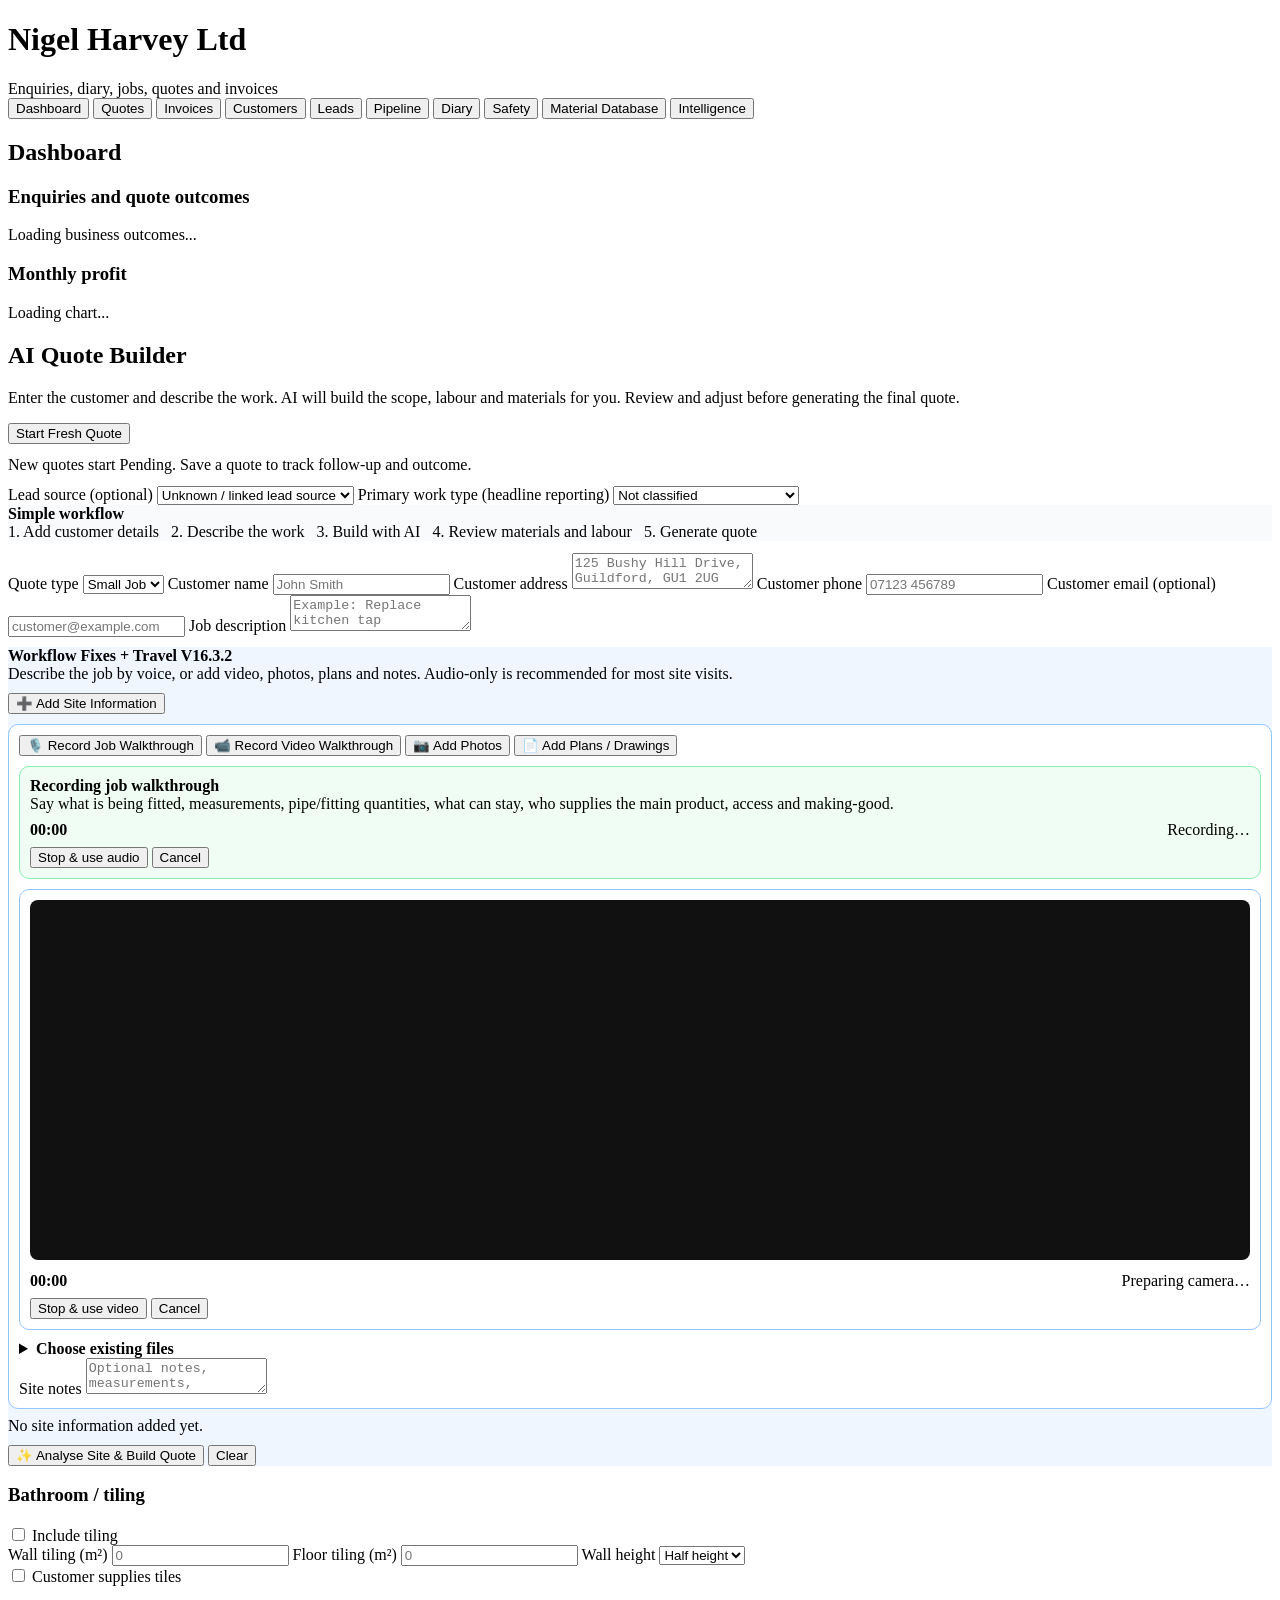
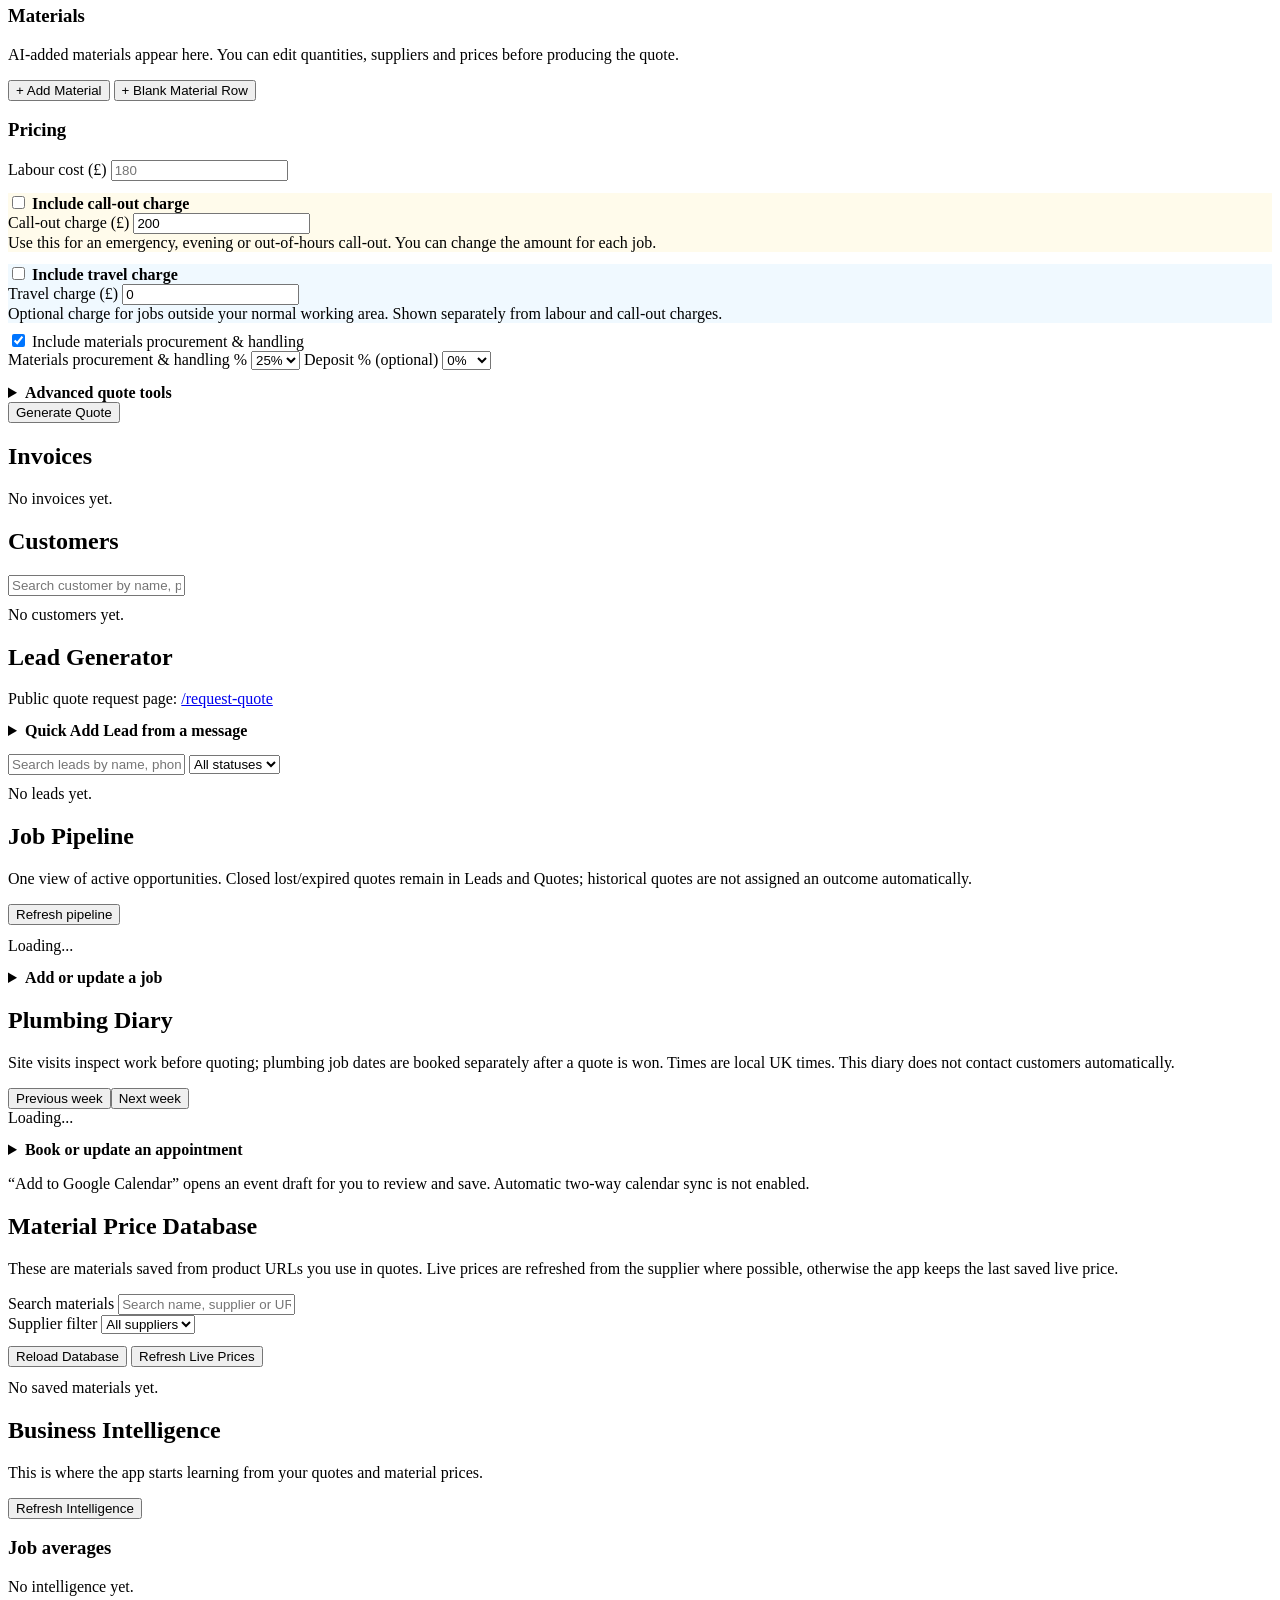
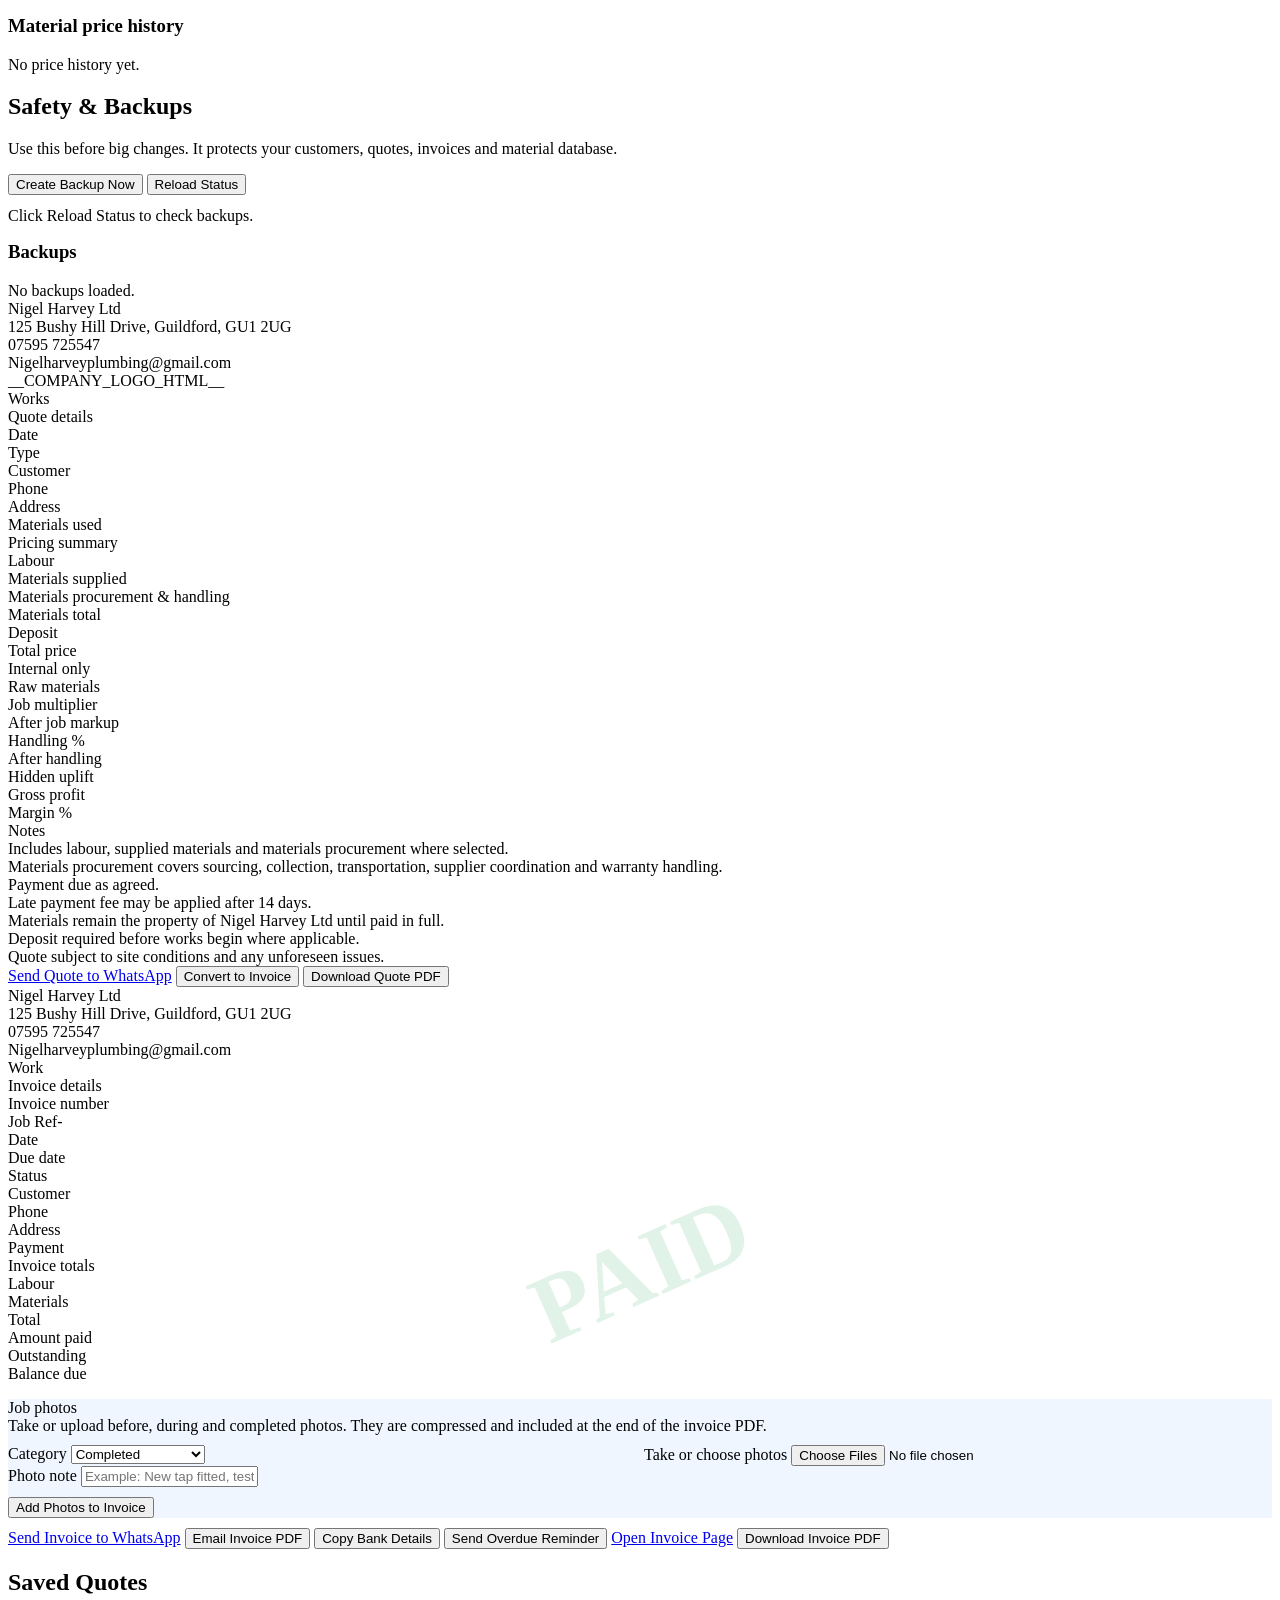
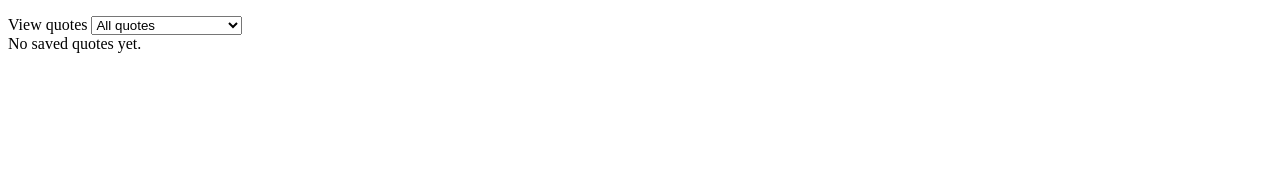
==== templates/app.html @ 0230471d "Review site-survey material matches before applying quotes" ====
<!doctype html>
<html>
<head>
<meta charset="UTF-8">
<meta name="viewport" content="width=device-width, initial-scale=1">
<title>Nigel Harvey Ltd Business App</title>
<style>__APP_CSS__</style>
</head>
<body>
<div class="wrap">

  <div id="appNotice" class="notice" style="display:none;"></div>

  <div class="card">
    <h1>Nigel Harvey Ltd</h1>
    <div class="sub">Enquiries, diary, jobs, quotes and invoices</div>
    <div id="appNotice" class="notice success"></div>

    <div class="tabs no-print">
      <button class="btn-light" onclick="showTab('dashboardTab')">Dashboard</button>
      <button class="btn-light" onclick="showTab('quotesTab')">Quotes</button>
      <button class="btn-light" onclick="showTab('invoicesTab')">Invoices</button>
      <button class="btn-light" onclick="showTab('customersTab')">Customers</button>
      <button class="btn-light" onclick="showTab('leadsTab')">Leads</button>
      <button class="btn-light" onclick="showTab('pipelineTab')">Pipeline</button>
      <button class="btn-light" onclick="showTab('diaryTab')">Diary</button>
      <button class="btn-light" onclick="showTab('safetyTab')">Safety</button>
      <button class="btn-light" onclick="showTab('materialsDbTab')">Material Database</button>
      <button class="btn-light" onclick="showTab('intelligenceTab')">Intelligence</button>
    </div>

    <div id="dashboardTab" class="tab-panel active">
      <h2>Dashboard</h2>
      <div class="small" id="dashboardMonth"></div>
      <div id="dashboardGrid" class="dashboard-grid"></div>
      <h3>Enquiries and quote outcomes</h3>
      <div id="businessReport" class="quote-box small">Loading business outcomes...</div>
      <h3>Monthly profit</h3>
      <div id="profitChart" class="quote-box small">Loading chart...</div>
      <div id="dashboardSummary" class="dashboard-summary"></div>
    </div>

    <div id="quotesTab" class="tab-panel">
      <h2>AI Quote Builder</h2>
      <p class="small">Enter the customer and describe the work. AI will build the scope, labour and materials for you. Review and adjust before generating the final quote.</p>
      <div id="editingStatus" class="status-bar hidden"></div>
      <button type="button" class="btn-light no-print" style="margin-bottom:12px;" onclick="startNewQuote()">Start Fresh Quote</button>
      <div id="quoteWorkflow" class="quote-box small no-print" style="margin-bottom:12px;">New quotes start Pending. Save a quote to track follow-up and outcome.</div>

      <label for="quote_source">Lead source (optional)</label>
      <select id="quote_source">
        <option value="">Unknown / linked lead source</option>
        <option>Google Business Profile</option><option>Google organic search</option>
        <option>Website/direct</option><option>Referral</option><option>Repeat customer</option>
        <option>MyBuilder</option><option>Locally</option><option>Bing</option><option>Yell</option>
        <option>Checkatrade</option><option>TrustATrader</option><option>Other</option>
      </select>
      <label for="quote_work_type">Primary work type (headline reporting)</label>
      <select id="quote_work_type" onchange="b7ChangePrimary('quoteAdditional','quote_work_type')">
        <option value="">Not classified</option>
        <option>Leak / repair</option><option>Tap</option><option>Toilet / cistern</option>
        <option>Shower</option><option>Bathroom plumbing</option><option>Radiator / TRV</option>
        <option>Outside tap</option><option>Pipework</option><option>Power/heating-system flush</option>
        <option>Cylinder / tank</option><option>Other</option>
      </select>
      <div id="quoteAdditional"></div>

      <div class="quote-box small no-print" style="margin-bottom:12px;background:#f8fafc;">
        <strong>Simple workflow</strong><br>
        <span class="small">1. Add customer details &nbsp; 2. Describe the work &nbsp; 3. Build with AI &nbsp; 4. Review materials and labour &nbsp; 5. Generate quote</span>
      </div>

      <label for="quote_type">Quote type</label>
      <select id="quote_type" onchange="document.addEventListener("click", function(event) {
  const panel = document.getElementById("invoiceEditPanel");
  if (panel && event.target === panel) cancelInvoiceEdit();
});

document.addEventListener("keydown", function(event) {
  if (event.key === "Escape") {
    const panel = document.getElementById("invoiceEditPanel");
    if (panel && !panel.classList.contains("hidden")) cancelInvoiceEdit();
  }
});

toggleBathroomFields(); updateLabourSuggestion(); scheduleQuoteLearning(); scheduleLabourIntelligence();">
        <option value="small">Small Job</option>
        <option value="bathroom">Bathroom</option>
        <option value="heating">Heating</option>
      </select>

      <label for="customer_name">Customer name</label>
      <input id="customer_name" placeholder="John Smith">

      <label for="customer_address">Customer address</label>
      <textarea id="customer_address" placeholder="125 Bushy Hill Drive, Guildford, GU1 2UG"></textarea>

      <label for="customer_phone">Customer phone</label>
      <input id="customer_phone" placeholder="07123 456789">
      <label for="customer_email">Customer email (optional)</label>
      <input id="customer_email" type="email" placeholder="customer@example.com">

      <label for="job">Job description</label>
      <textarea id="job" placeholder="Example: Replace kitchen tap" oninput="updateLabourSuggestion(); scheduleQuoteLearning(); scheduleLabourIntelligence(); updateForgottenItemWarnings()"></textarea>

      <div class="quote-box small no-print" style="margin-top:10px;border-color:#2563eb;background:#eff6ff;">
        <strong>Workflow Fixes + Travel V16.3.2</strong><br>
        <span class="small">Describe the job by voice, or add video, photos, plans and notes. Audio-only is recommended for most site visits.</span>

        <div class="history-actions" style="grid-template-columns:1fr;margin-top:10px;">
          <button type="button" class="btn-green" onclick="toggleSiteInformationPanel()">➕ Add Site Information</button>
        </div>

        <div id="siteInformationPanel" class="hidden" style="margin-top:10px;padding:10px;border:1px solid #93c5fd;border-radius:10px;background:white;">
          <div class="history-actions" style="grid-template-columns:1fr 1fr;gap:8px;">
            <button type="button" id="recordSiteAudioButton" class="btn-green" onclick="startSiteAudioRecording()">🎙️ Record Job Walkthrough</button>
            <button type="button" id="recordSiteVideoButton" class="btn-light" onclick="startSiteVideoRecording()">📹 Record Video Walkthrough</button>
            <button type="button" class="btn-light" onclick="takeSitePhoto()">📷 Add Photos</button>
            <button type="button" class="btn-light" onclick="document.getElementById('sitePlans')?.click()">📄 Add Plans / Drawings</button>
          </div>

          <div id="siteAudioRecorder" class="hidden" style="margin-top:10px;padding:10px;border:1px solid #86efac;border-radius:10px;background:#f0fdf4;">
            <strong>Recording job walkthrough</strong><br>
            <span class="small">Say what is being fitted, measurements, pipe/fitting quantities, what can stay, who supplies the main product, access and making-good.</span>
            <div style="display:flex;justify-content:space-between;align-items:center;margin-top:8px;">
              <strong id="siteAudioTimer">00:00</strong>
              <span id="siteAudioSize" class="small">Recording…</span>
            </div>
            <div class="history-actions" style="grid-template-columns:1fr 1fr;gap:8px;margin-top:8px;">
              <button type="button" class="btn-red" onclick="stopSiteAudioRecording()">Stop & use audio</button>
              <button type="button" class="btn-light" onclick="cancelSiteAudioRecording()">Cancel</button>
            </div>
          </div>

          <div id="siteVideoRecorder" class="hidden" style="margin-top:10px;padding:10px;border:1px solid #93c5fd;border-radius:10px;background:white;">
            <video id="siteVideoPreview" autoplay muted playsinline style="width:100%;max-height:360px;border-radius:8px;background:#111;"></video>
            <div style="display:flex;justify-content:space-between;align-items:center;margin-top:8px;">
              <strong id="siteVideoTimer">00:00</strong>
              <span id="siteVideoSize" class="small">Preparing camera…</span>
            </div>
            <div class="history-actions" style="grid-template-columns:1fr 1fr;gap:8px;margin-top:8px;">
              <button type="button" class="btn-red" onclick="stopSiteVideoRecording()">Stop & use video</button>
              <button type="button" class="btn-light" onclick="cancelSiteVideoRecording()">Cancel</button>
            </div>
          </div>

          <input id="siteCameraPhoto" type="file" accept="image/*" capture="environment" multiple hidden>
          <input id="siteCameraVideoFallback" type="file" accept="video/*" capture="environment" hidden>
          <input id="siteAudioFallback" type="file" accept="audio/*" capture hidden>
          <input id="sitePlans" type="file" accept="image/*,application/pdf" multiple hidden>

          <details style="margin-top:10px;">
            <summary><strong>Choose existing files</strong></summary>
            <label for="siteSurveyPhotos" style="margin-top:8px;">Existing photos</label>
            <input id="siteSurveyPhotos" type="file" accept="image/*" multiple>
            <label for="siteSurveyVideo" style="margin-top:8px;">Existing video</label>
            <input id="siteSurveyVideo" type="file" accept="video/*">
            <label for="siteSurveyAudio" style="margin-top:8px;">Existing audio</label>
            <input id="siteSurveyAudio" type="file" accept="audio/*">
          </details>

          <label for="siteVisitNotes" style="margin-top:10px;">Site notes</label>
          <textarea id="siteVisitNotes" placeholder="Optional notes, measurements, customer choices or anything not said in the recording."></textarea>
        </div>

        <div id="siteCaptureSummary" class="small" style="margin-top:8px;">No site information added yet.</div>

        <div class="history-actions" style="grid-template-columns:2fr 1fr;gap:8px;margin-top:10px;">
          <button type="button" id="aiQuoteButton" class="btn-green" onclick="analyseAndBuildQuote()">✨ Analyse Site & Build Quote</button>
          <button type="button" class="btn-light" onclick="clearSiteSurvey()">Clear</button>
        </div>
        <div id="siteSurveyStatus" class="small" style="margin-top:8px;"></div>
        <div id="siteSurveyResult" style="margin-top:8px;"></div>
        <div id="aiQuoteStatus" class="small" style="margin-top:8px;"></div>
        <div id="aiQuoteResult" style="margin-top:8px;"></div>
      </div>


      <div id="bathroomFields" class="hidden">
        <h3>Bathroom / tiling</h3>

        <div class="check-row">
          <input type="checkbox" id="tiling">
          <span>Include tiling</span>
        </div>

        <label for="wall_tiling_m2">Wall tiling (m²)</label>
        <input id="wall_tiling_m2" type="number" step="0.1" placeholder="0">

        <label for="floor_tiling_m2">Floor tiling (m²)</label>
        <input id="floor_tiling_m2" type="number" step="0.1" placeholder="0">

        <label for="wall_height">Wall height</label>
        <select id="wall_height">
          <option value="half">Half height</option>
          <option value="full">Full height</option>
        </select>

        <div class="check-row">
          <input type="checkbox" id="customer_supplies_tiles">
          <span>Customer supplies tiles</span>
        </div>
      </div>

      <h3>Materials</h3>
      <p class="small">AI-added materials appear here. You can edit quantities, suppliers and prices before producing the quote.</p>
      <div id="materials"></div>

      <div class="history-actions no-print" style="grid-template-columns:1fr 1fr;gap:8px;margin-top:8px;">
        <button type="button" class="btn-light" onclick="toggleManualMaterialSearch()">+ Add Material</button>
        <button type="button" class="btn-light" onclick="addMaterial()">+ Blank Material Row</button>
      </div>

      <div id="manualMaterialSearchPanel" class="quote-box small no-print" style="margin-top:8px;display:none;">
        <strong>Find a material</strong><br>
        <span class="small">Search saved materials, then use Update price on a material row to look for a current merchant match. Smart quantities remain active.</span>
        <input id="materialSearch" placeholder="e.g. 15mm elbow, basin waste, kitchen tap" oninput="searchMaterials()" style="margin-top:8px;">
        <div id="searchResults" class="search-results hidden"></div>
      </div>

      <h3>Pricing</h3>
      <label for="labour">Labour cost (£)</label>
      <input id="labour" type="number" step="0.01" placeholder="180" oninput="scheduleLabourIntelligence()">

      <div class="quote-box" style="margin-top:12px;border-color:#f59e0b;background:#fffbeb;">
        <div class="check-row" style="margin-top:0;">
          <input type="checkbox" id="include_callout_charge">
          <span><strong>Include call-out charge</strong></span>
        </div>
        <label for="callout_charge">Call-out charge (£)</label>
        <input id="callout_charge" type="number" step="0.01" min="0" value="200" placeholder="200">
        <div class="small">Use this for an emergency, evening or out-of-hours call-out. You can change the amount for each job.</div>
      </div>

      <div class="quote-box" style="margin-top:12px;border-color:#0ea5e9;background:#f0f9ff;">
        <div class="check-row" style="margin-top:0;">
          <input type="checkbox" id="include_travel_charge">
          <span><strong>Include travel charge</strong></span>
        </div>
        <label for="travel_charge">Travel charge (£)</label>
        <input id="travel_charge" type="number" step="0.01" min="0" value="0" placeholder="0">
        <div class="small">Optional charge for jobs outside your normal working area. Shown separately from labour and call-out charges.</div>
      </div>

      <div class="small" id="labourSuggestion" style="margin-top:8px;"></div>
      <div id="learningInsights" class="quote-box small" style="margin-top:10px; display:none;"></div>
      <div id="labourIntelligence" class="quote-box small" style="margin-top:10px; display:none;"></div>
      <div id="forgottenItemWarnings" class="quote-box small" style="margin-top:10px; display:none; border-color:#f59e0b; background:#fffbeb;"></div>

      <div class="check-row">
        <input type="checkbox" id="include_materials_handling" checked>
        <span>Include materials procurement & handling</span>
      </div>

      <label for="materials_handling_percent">Materials procurement & handling %</label>
      <select id="materials_handling_percent">
        <option value="20">20%</option>
        <option value="25" selected>25%</option>
        <option value="30">30%</option>
      </select>

      <label for="deposit_percent">Deposit % (optional)</label>
      <select id="deposit_percent">
        <option value="0" selected>0%</option>
        <option value="10">10%</option>
        <option value="25">25%</option>
        <option value="50">50%</option>
      </select>

      <details class="quote-box small no-print" style="margin-top:14px;">
        <summary style="cursor:pointer;font-weight:700;">Advanced quote tools</summary>
        <p class="small" style="margin-top:8px;">Templates, favourites and the master material library are still available when you need to manually override or maintain the AI-generated quote.</p>

        <div class="check-row">
          <input type="checkbox" id="internal_mode">
          <span>Internal mode</span>
        </div>

        <h3>Saved templates</h3>
        <div class="quote-box small">
          <label for="templateSearch">Search job template</label>
          <input id="templateSearch" placeholder="e.g. outside tap, leak, bath taps, fridge feed" oninput="renderTemplateSearch()">
          <div id="templateSearchResults" class="search-results hidden"></div>
          <div class="history-actions" style="grid-template-columns:1fr 1fr;gap:8px;margin-top:10px;">
            <button type="button" class="btn-light" onclick="clearQuoteMaterials()">Clear Materials</button>
            <button type="button" class="btn-light" onclick="duplicateLastMaterial()">Duplicate Last Material</button>
          </div>
        </div>

        <div id="templateButtons" class="templates"></div>

        <h3>Favourite materials</h3>
        <div id="favouriteButtons" class="favourites"></div>

        <h3>Master material library</h3>
        <div class="quote-box small" style="margin-top:10px;">
          <strong>Supplier Preference Engine</strong><br>
          <span class="small">Learns your most-used supplier per material from quote history.</span>
          <div class="history-actions" style="grid-template-columns:1fr;margin-top:8px;">
            <button type="button" class="btn-light" onclick="loadSupplierPreferencesPanel()">Load supplier preferences</button>
          </div>
          <div id="supplierPreferencesPanel" style="margin-top:8px;"></div>
        </div>
        <div class="quote-box small">
          <p class="small">Core plumbing fittings grouped by proper material names. This remains the material brain used by quote learning and AI matching.</p>
          <div id="masterMaterialSearchBox" style="margin-bottom:10px;">
            <label for="masterMaterialSearch">Search master materials</label>
            <input id="masterMaterialSearch" placeholder="e.g. copper, elbow, valve, waste, pan connector" oninput="renderMasterMaterialSuggestions()">
          </div>
          <div id="master-material-library" style="display:grid;grid-template-columns:repeat(auto-fit,minmax(220px,1fr));gap:10px;"></div>
        </div>
      </details>

      <button type="button" class="no-print" onclick="generateQuote()">Generate Quote</button>
      <div id="error" class="error"></div>
      <div id="notice" class="notice"></div>
    </div>

    <div id="invoicesTab" class="tab-panel">
      <h2>Invoices</h2>
      <div id="invoiceList" class="small">No invoices yet.</div>
    </div>

    <div id="customersTab" class="tab-panel">
      <h2>Customers</h2>
      <input id="customerSearch" placeholder="Search customer by name, phone or address" oninput="loadCustomers()">
      <div id="customerList" class="small" style="margin-top:10px;">No customers yet.</div>
    </div>

    <div id="leadsTab" class="tab-panel">
      <h2>Lead Generator</h2>
      <div class="small">Public quote request page: <a href="/request-quote" target="_blank">/request-quote</a></div>
      <details class="quote-box no-print" style="margin:14px 0;">
        <summary><strong>Quick Add Lead from a message</strong></summary>
        <p class="small">Paste a customer SMS or WhatsApp message. Review every suggested detail before saving; nothing is sent to the customer.</p>
        <textarea id="quickMessage" rows="5" maxlength="10000" placeholder="Paste the customer's message here"></textarea>
        <button type="button" class="btn-blue" onclick="previewQuickLead()">Extract details for review</button>
        <div id="quickPreview" class="hidden" style="margin-top:10px;">
          <div class="small" id="quickHint"></div>
          <label>Name</label><input id="quickName" autocomplete="off">
          <label>Phone</label><input id="quickPhone" type="tel" autocomplete="off">
          <label>Email</label><input id="quickEmail" type="email" autocomplete="off">
          <label>Address / postcode</label><input id="quickAddress" autocomplete="off">
          <label>Job details</label><textarea id="quickDescription" rows="4"></textarea>
          <div class="grid2"><div><label>Lead source</label><select id="quickSource"><option value="">Unknown / confirm later</option><option>Google Business Profile</option><option>Google organic search</option><option>Website/direct</option><option>Referral</option><option>Repeat customer</option><option>MyBuilder</option><option>Locally</option><option>Bing</option><option>Yell</option><option>Checkatrade</option><option>TrustATrader</option><option>Other</option></select></div>
          <div><label>Primary work type</label><select id="quickWork" onchange="b7ChangePrimary('quickAdditional','quickWork')"><option value="">Not classified</option><option>Leak / repair</option><option>Tap</option><option>Toilet / cistern</option><option>Shower</option><option>Bathroom plumbing</option><option>Radiator / TRV</option><option>Outside tap</option><option>Pipework</option><option>Power/heating-system flush</option><option>Cylinder / tank</option><option>Other</option></select></div></div>
          <div id="quickAdditional"></div>
          <p class="small"><strong>Site visit / quote survey (optional).</strong> Book a short visit to inspect the work before preparing a quote. This does not schedule the actual plumbing job. Leave both times blank to save only the enquiry.</p>
          <div class="grid2"><div><label>Visit starts</label><input id="quickVisitStart" type="datetime-local"></div><div><label>Visit ends</label><input id="quickVisitEnd" type="datetime-local"></div></div>
          <label>Visit status</label><select id="quickVisitStatus" onchange="document.getElementById('quickProvisionalFollow').classList.toggle('hidden',this.value!=='provisional')"><option value="confirmed">Confirmed</option><option value="provisional">Pencilled in</option></select>
          <div id="quickProvisionalFollow" class="hidden"><label>Follow up pencilled booking on</label><input id="quickFollowUp" type="date"></div>
          <button type="button" class="btn-blue" id="quickSave" onclick="saveQuickLead()">Confirm and save lead</button>
        </div>
      </details>
      <section id="quickNext" class="quote-box hidden" role="status" aria-live="polite" style="margin:14px 0;"></section>
      <div class="lead-filter-row">
        <input id="leadSearch" placeholder="Search leads by name, phone, email, address or job" oninput="loadLeads()">
        <select id="leadStatusFilter" onchange="loadLeads()">
          <option value="all">All statuses</option>
          <option value="new">New</option>
          <option value="contacted">Contacted</option>
          <option value="quoted">Quoted</option>
          <option value="won">Won</option>
          <option value="lost">Lost</option>
        </select>
      </div>
      <div id="leadList" class="small" style="margin-top:10px;">No leads yet.</div>
    </div>
    <div id="pipelineTab" class="tab-panel">
      <h2>Job Pipeline</h2>
      <p class="small">One view of active opportunities. Closed lost/expired quotes remain in Leads and Quotes; historical quotes are not assigned an outcome automatically.</p>
      <button type="button" class="btn-light" onclick="loadPipeline()">Refresh pipeline</button>
      <div id="pipelineBoard" class="pipeline-grid" style="margin-top:12px;">Loading...</div>
      <details id="jobEditor" class="quote-box" style="margin-top:14px;"><summary><strong>Add or update a job</strong></summary>
        <p class="small">Link an existing lead or quote. A job can exist before a quote.</p>
        <label>Job ID to update (leave blank for new)</label><input id="jobEditId" type="number" min="1">
        <label>Lead ID</label><input id="jobLeadId" type="number" min="1">
        <label>Quote ID (optional)</label><input id="jobQuoteId" type="number" min="1">
        <label>Invoice ID (optional)</label><input id="jobInvoiceId" type="number" min="1">
        <label>Job title</label><input id="jobTitle" maxlength="180">
        <label>Stage</label><select id="jobStatus"><option value="awaiting_schedule">Won / awaiting schedule</option><option value="scheduled">Scheduled</option><option value="in_progress">In progress</option><option value="completed">Completed</option><option value="cancelled">Cancelled</option></select>
        <label>Internal notes</label><textarea id="jobNotes" rows="3"></textarea>
        <button type="button" class="btn-blue" onclick="savePipelineJob()">Save job</button>
      </details>
    </div>
    <div id="diaryTab" class="tab-panel">
      <h2>Plumbing Diary</h2>
      <p class="small">Site visits inspect work before quoting; plumbing job dates are booked separately after a quote is won. Times are local UK times. This diary does not contact customers automatically.</p>
      <div class="row"><button type="button" class="btn-light" onclick="shiftDiary(-7)">Previous week</button><strong id="diaryWeek"></strong><button type="button" class="btn-light" onclick="shiftDiary(7)">Next week</button></div>
      <div id="diaryList" class="history-list">Loading...</div>
      <details id="appointmentEditor" class="quote-box" style="margin-top:14px;"><summary><strong>Book or update an appointment</strong></summary>
        <label>Appointment ID to update (leave blank for new)</label><input id="appointmentEditId" type="number" min="1">
        <label>Lead ID</label><input id="appointmentLeadId" type="number" min="1">
        <label>Linked job ID (required for plumbing job, leave blank for site visit)</label><input id="appointmentJobId" type="number" min="1">
        <div class="grid2"><div><label>Type</label><select id="appointmentKind"><option value="site_visit">Site visit / quote survey</option><option value="job">Plumbing job</option></select></div><div><label>Status</label><select id="appointmentStatus" onchange="document.getElementById('appointmentFollow').classList.toggle('hidden',this.value!=='provisional')"><option value="confirmed">Confirmed</option><option value="provisional">Pencilled in</option><option value="completed">Completed</option><option value="cancelled">Cancelled</option></select></div></div>
        <div class="grid2"><div><label>Start</label><input id="appointmentStart" type="datetime-local"></div><div><label>End</label><input id="appointmentEnd" type="datetime-local"></div></div>
        <div id="appointmentFollow" class="hidden"><label>Follow up provisional booking on</label><input id="appointmentFollowDate" type="date"></div>
        <label>Internal notes</label><textarea id="appointmentNotes" rows="3"></textarea>
        <button type="button" class="btn-blue" onclick="saveDiaryAppointment()">Save appointment</button>
      </details>
      <p class="small">“Add to Google Calendar” opens an event draft for you to review and save. Automatic two-way calendar sync is not enabled.</p>
    </div>
    <div id="materialsDbTab" class="tab-panel">
      <h2>Material Price Database</h2>
      <p class="small">These are materials saved from product URLs you use in quotes. Live prices are refreshed from the supplier where possible, otherwise the app keeps the last saved live price.</p>

      <div class="grid2">
        <div>
          <label for="materialDbSearch">Search materials</label>
          <input id="materialDbSearch" placeholder="Search name, supplier or URL" oninput="renderMaterialDbList()">
        </div>
        <div>
          <label for="materialDbSupplier">Supplier filter</label>
          <select id="materialDbSupplier" onchange="renderMaterialDbList()">
            <option value="">All suppliers</option>
          </select>
        </div>
      </div>

      <div class="history-actions" style="grid-template-columns:1fr 1fr;gap:10px;margin:12px 0;">
        <button type="button" class="btn-primary" onclick="loadMaterialDb()">Reload Database</button>
        <button type="button" class="btn-green" onclick="refreshMaterialDbPrices()">Refresh Live Prices</button>
      </div>

      <div class="small" id="materialDbSummary" style="margin:8px 0;"></div>
      <div id="materialDbList" class="history-list">No saved materials yet.</div>
    </div>

  </div>

    <div id="intelligenceTab" class="tab-panel">
      <h2>Business Intelligence</h2>
      <p class="small">This is where the app starts learning from your quotes and material prices.</p>
      <button type="button" class="btn-primary" onclick="loadIntelligence()">Refresh Intelligence</button>
      <h3>Job averages</h3>
      <div id="jobIntelligenceList" class="small">No intelligence yet.</div>
      <h3>Material price history</h3>
      <div id="materialIntelligenceList" class="small">No price history yet.</div>
    </div>


    <div id="safetyTab" class="tab-panel">
      <h2>Safety & Backups</h2>
      <p class="small">Use this before big changes. It protects your customers, quotes, invoices and material database.</p>

      <div class="history-actions" style="grid-template-columns:1fr 1fr;gap:10px;margin-bottom:12px;">
        <button type="button" class="btn-primary" onclick="createBackupNow()">Create Backup Now</button>
        <button type="button" class="btn-light" onclick="loadSafety()">Reload Status</button>
      </div>

      <div id="safetyStatus" class="quote-box small" style="margin-top:12px;">Click Reload Status to check backups.</div>
      <h3 style="margin-top:16px;">Backups</h3>
      <div id="backupList" class="history-list small" style="margin-top:12px;">No backups loaded.</div>
    </div>

  <div id="resultCard" class="card result quote-sheet">
    <div class="quote-header print-head">
      <div><div class="quote-company">Nigel Harvey Ltd</div>
      <div class="quote-meta">
        125 Bushy Hill Drive, Guildford, GU1 2UG<br>
        07595 725547<br>
        Nigelharveyplumbing@gmail.com
      </div>
      <div class="logo-box">__COMPANY_LOGO_HTML__</div>
    </div>
    </div>

    <div class="doc-grid-two">
      <div class="doc-panel">
        <div class="doc-panel-title">Works</div>
        <div id="r_job" class="doc-work-text"></div>
      </div>
      <div class="doc-panel doc-summary">
        <div class="doc-panel-title">Quote details</div>
        <div class="row"><span class="muted">Date</span><span id="r_date"></span></div>
        <div class="row"><span class="muted">Type</span><span id="r_type"></span></div>
        <div class="row"><span class="muted">Customer</span><span id="r_customer"></span></div>
        <div class="row"><span class="muted">Phone</span><span id="r_phone"></span></div>
        <div class="row"><span class="muted">Address</span><span id="r_address"></span></div>
      </div>
    </div>

    <div class="doc-grid-bottom">
      <div class="doc-panel">
        <div class="doc-panel-title">Materials used</div>
        <div id="r_material_lines" class="material-lines"></div>
      </div>
      <div class="doc-panel doc-summary">
        <div class="doc-panel-title">Pricing summary</div>
        <div class="row"><span class="muted">Labour</span><span id="r_labour"></span></div>
        <div class="row" id="r_callout_row" style="display:none;"><span class="muted">Call-out charge</span><span id="r_callout"></span></div>
        <div class="row" id="r_travel_row" style="display:none;"><span class="muted">Travel charge</span><span id="r_travel"></span></div>
        <div class="row"><span class="muted">Materials supplied</span><span id="r_materials_base"></span></div>
        <div class="row" id="r_procurement_row"><span class="muted">Materials procurement &amp; handling <span id="r_procurement_percent"></span></span><span id="r_procurement_amount"></span></div>
        <div class="row"><span class="muted">Materials total</span><span id="r_materials"></span></div>
        <div class="row"><span class="muted">Deposit</span><span id="r_deposit"></span></div>
        <div class="doc-total-box">
          <div class="muted">Total price</div>
          <div class="quote-total" id="r_total"></div>
        </div>
      </div>
    </div>

    <div id="internalBox" class="quote-box internal-box hidden">
      <div class="quote-section-title" style="margin-top:0;">Internal only</div>
      <div class="row"><span class="muted">Raw materials</span><span id="r_internal_raw"></span></div>
      <div class="row"><span class="muted">Job multiplier</span><span id="r_internal_job_multiplier"></span></div>
      <div class="row"><span class="muted">After job markup</span><span id="r_internal_after_job"></span></div>
      <div class="row"><span class="muted">Handling %</span><span id="r_internal_handling_percent"></span></div>
      <div class="row"><span class="muted">After handling</span><span id="r_internal_after_handling"></span></div>
      <div class="row"><span class="muted">Hidden uplift</span><span id="r_internal_hidden_uplift"></span></div>
      <div class="row"><span class="muted">Gross profit</span><span id="r_internal_profit"></span></div>
      <div class="row"><span class="muted">Margin %</span><span id="r_internal_margin"></span></div>
    </div>

    <div class="doc-panel doc-notes">
      <div class="doc-panel-title">Notes</div>
      <div class="doc-notes-content">
        Includes labour, supplied materials and materials procurement where selected.<br>
        Materials procurement covers sourcing, collection, transportation, supplier coordination and warranty handling.<br>
        Payment due as agreed.<br>
        Late payment fee may be applied after 14 days.<br>
        Materials remain the property of Nigel Harvey Ltd until paid in full.<br>
        Deposit required before works begin where applicable.<br>
        Quote subject to site conditions and any unforeseen issues.
      </div>
    </div>

    <div class="actions no-print">
      <a id="whatsappBtn" class="btn-link btn-secondary" href="#" target="_blank">Send Quote to WhatsApp</a>
      <button class="btn-blue" onclick="convertCurrentQuoteToInvoice()">Convert to Invoice</button>
      <button class="btn-light" type="button" onclick="downloadCurrentQuotePdf()">Download Quote PDF</button>
    </div>
  </div>

  <div id="invoiceCard" class="card result invoice-sheet" style="position:relative;">
    <div id="invoicePaidWatermark" class="hidden" style="position:absolute;inset:0;display:flex;align-items:center;justify-content:center;font-size:96px;font-weight:900;color:rgba(22,163,74,.13);transform:rotate(-24deg);pointer-events:none;z-index:2;">PAID</div>
    <div class="quote-header print-head">
      <div><div class="quote-company">Nigel Harvey Ltd</div>
      <div class="quote-meta">
        125 Bushy Hill Drive, Guildford, GU1 2UG<br>
        07595 725547<br>
        Nigelharveyplumbing@gmail.com
      </div>
    </div>
    </div>

    <div class="doc-grid-two">
      <div class="doc-panel">
        <div class="doc-panel-title">Work</div>
        <div id="i_job" class="doc-work-text"></div>
      </div>
      <div class="doc-panel doc-summary">
        <div class="doc-panel-title">Invoice details</div>
        <div class="row"><span class="muted">Invoice number</span><span id="i_number"></span></div>
        <div class="row"><span class="muted">Job Ref</span><span id="i_job_reference">-</span></div>
        <div class="row"><span class="muted">Date</span><span id="i_date"></span></div>
        <div class="row"><span class="muted">Due date</span><span id="i_due_date"></span></div>
        <div class="row"><span class="muted">Status</span><span id="i_status"></span></div>
        <div class="row"><span class="muted">Customer</span><span id="i_customer"></span></div>
        <div class="row"><span class="muted">Phone</span><span id="i_phone"></span></div>
        <div class="row"><span class="muted">Address</span><span id="i_address"></span></div>
      </div>
    </div>

    <div class="doc-grid-bottom">
      <div class="doc-panel">
        <div class="doc-panel-title">Payment</div>
        <div id="i_payment_link_box"></div>
      </div>
      <div class="doc-panel doc-summary">
        <div class="doc-panel-title">Invoice totals</div>
        <div class="row"><span class="muted">Labour</span><span id="i_labour"></span></div>
        <div class="row" id="i_callout_row" style="display:none;"><span class="muted">Call-out charge</span><span id="i_callout"></span></div>
        <div class="row" id="i_travel_row" style="display:none;"><span class="muted">Travel charge</span><span id="i_travel"></span></div>
        <div class="row"><span class="muted">Materials</span><span id="i_materials"></span></div>
        <div class="row"><span class="muted">Total</span><span id="i_total"></span></div>
        <div class="row"><span class="muted">Amount paid</span><span id="i_paid"></span></div>
        <div class="row"><span class="muted">Outstanding</span><span id="i_balance"></span></div>
        <div class="doc-total-box">
          <div class="muted">Balance due</div>
          <div class="quote-total" id="i_balance_big"></div>
        </div>
      </div>
    </div>

    <div id="invoiceEditPanel" class="hidden no-print"
      style="display:none;position:fixed;inset:0;z-index:9999;background:rgba(0,0,0,.55);padding:18px;overflow:auto;">
      <div style="max-width:760px;margin:24px auto;background:#fff;border-radius:16px;padding:20px;box-shadow:0 20px 60px rgba(0,0,0,.3);">
      <div class="quote-section-title" style="margin-top:0;">Edit invoice</div>
      <label for="edit_invoice_customer_name">Customer name</label>
      <input id="edit_invoice_customer_name" placeholder="Customer name">
      <label for="edit_invoice_customer_address">Customer address</label>
      <textarea id="edit_invoice_customer_address" placeholder="Customer address"></textarea>
      <label for="edit_invoice_customer_phone">Customer phone</label>
      <input id="edit_invoice_customer_phone" placeholder="Customer phone">
      <label for="edit_invoice_job">Job</label>
      <textarea id="edit_invoice_job" placeholder="Job details"></textarea>
      <div style="margin:14px 0;padding:14px;border:2px solid #2563eb;border-radius:12px;background:#eff6ff;">
        <label for="edit_invoice_job_reference" style="margin-top:0;font-size:18px;">Job Ref</label>
        <input id="edit_invoice_job_reference"
               placeholder="Type the company's job reference"
               style="font-size:18px;font-weight:700;background:white;">
        <div class="small" style="margin-top:6px;">This is the reference supplied by the company for the job you are invoicing.</div>
      </div>
      <label for="edit_invoice_labour">Labour (£)</label>
      <input id="edit_invoice_labour" type="number" step="0.01" placeholder="0">
      <label for="edit_invoice_callout_charge">Call-out charge (£)</label>
      <input id="edit_invoice_callout_charge" type="number" step="0.01" min="0" placeholder="0">
      <label for="edit_invoice_travel_charge">Travel charge (£)</label>
      <input id="edit_invoice_travel_charge" type="number" step="0.01" min="0" placeholder="0">
      <label for="edit_invoice_materials">Materials (£)</label>
      <input id="edit_invoice_materials" type="number" step="0.01" placeholder="0">
      <label for="edit_invoice_due_date">Due date</label>
      <input id="edit_invoice_due_date" placeholder="dd/mm/yyyy">
      <label for="edit_invoice_payment_link">Payment link</label>
      <input id="edit_invoice_payment_link" placeholder="https://...">
      <label for="edit_invoice_amount_paid">Amount paid (£)</label>
      <input id="edit_invoice_amount_paid" type="number" step="0.01" placeholder="0">
      <label for="edit_invoice_reminder_email">Reminder email</label>
      <input id="edit_invoice_reminder_email" type="email" placeholder="accounts@customer.co.uk">
      <div class="check-row">
        <input id="edit_invoice_reminders_enabled" type="checkbox">
        <span>Enable optional overdue email reminders</span>
      </div>
      <div class="history-actions" style="grid-template-columns:1fr 1fr; margin-top:12px;">
        <button type="button" class="btn-blue" onclick="saveInvoiceEdit()">Save Invoice Changes</button>
        <button type="button" class="btn-light" onclick="cancelInvoiceEdit()">Cancel</button>
      </div>
      </div>
    </div>

    <div class="quote-box no-print" style="margin-top:16px;border-color:#2563eb;background:#eff6ff;">
      <div class="quote-section-title" style="margin-top:0;">Job photos</div>
      <span class="small">Take or upload before, during and completed photos. They are compressed and included at the end of the invoice PDF.</span>
      <div style="display:grid;grid-template-columns:1fr 1fr;gap:8px;margin-top:10px;">
        <div>
          <label for="invoicePhotoCategory">Category</label>
          <select id="invoicePhotoCategory">
            <option value="before">Before</option>
            <option value="during">During</option>
            <option value="after" selected>Completed</option>
            <option value="hidden_pipework">Hidden pipework</option>
            <option value="damage">Damage found</option>
            <option value="parts_replaced">Parts replaced</option>
            <option value="compliance">Compliance</option>
            <option value="customer_supplied">Customer supplied</option>
            <option value="other">Other</option>
          </select>
        </div>
        <div>
          <label for="invoicePhotoFiles">Take or choose photos</label>
          <input id="invoicePhotoFiles" type="file" accept="image/*" capture="environment" multiple>
        </div>
      </div>
      <label for="invoicePhotoCaption">Photo note</label>
      <input id="invoicePhotoCaption" placeholder="Example: New tap fitted, tested and left leak-free.">
      <div class="history-actions" style="grid-template-columns:1fr;margin-top:10px;">
        <button type="button" class="btn-blue" onclick="uploadInvoicePhotos()">Add Photos to Invoice</button>
      </div>
      <div id="invoicePhotoUploadStatus" class="small" style="margin-top:8px;"></div>
      <div id="invoicePhotoGallery" style="margin-top:10px;"></div>
    </div>

    <div class="actions no-print">
      <a id="invoiceWhatsappBtn" class="btn-link btn-secondary" href="#" target="_blank">Send Invoice to WhatsApp</a>
      <button id="invoiceEmailBtn" class="btn-blue" type="button" onclick="sendInvoiceEmail()">Email Invoice PDF</button>
      <button class="btn-light" type="button" onclick="copyInvoiceBankDetails()">Copy Bank Details</button>
      <button class="btn-light" type="button" onclick="sendCurrentOverdueReminder()">Send Overdue Reminder</button>
      <a id="invoiceOpenBtn" class="btn-link btn-light" href="#" target="_blank">Open Invoice Page</a>
      <button class="btn-light" type="button" onclick="downloadCurrentInvoicePdf()">Download Invoice PDF</button>
    </div>
  </div>

  <div class="card no-print">
    <h2>Saved Quotes</h2>
    <label for="quoteStatusFilter">View quotes</label>
    <select id="quoteStatusFilter" onchange="loadHistory()"><option value="all">All quotes</option><option value="pending">Pending</option><option value="due">Follow-up due</option><option value="won">Won</option><option value="lost">Lost</option><option value="expired">Expired</option><option value="unclassified">Historical unclassified</option></select>
    <div id="historyList" class="small">No saved quotes yet.</div>
  </div>

</div>

<script>const APP_PAYMENT_CONFIG = __APP_PAYMENT_CONFIG__;
__MATERIAL_SELECTION_JS__
__APP_JS__
__PIPELINE_JS__</script>
</body>
</html>
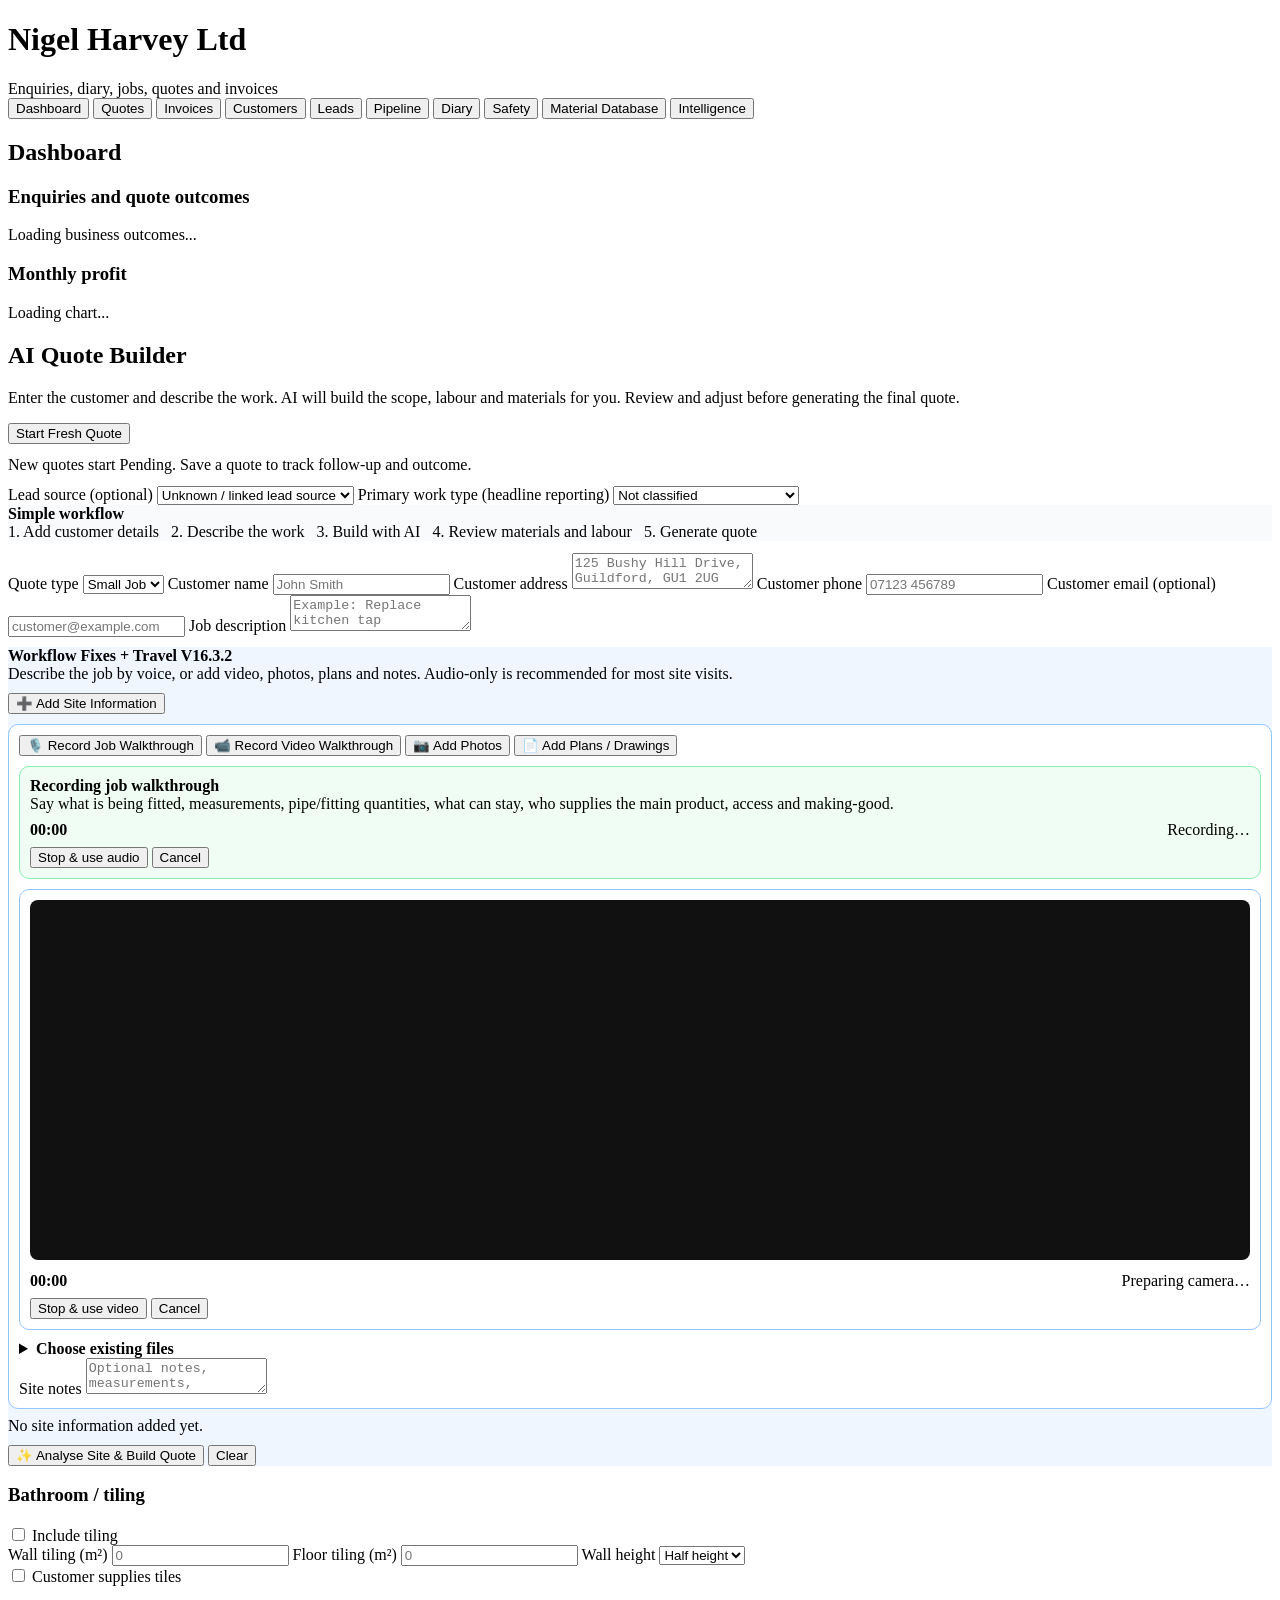
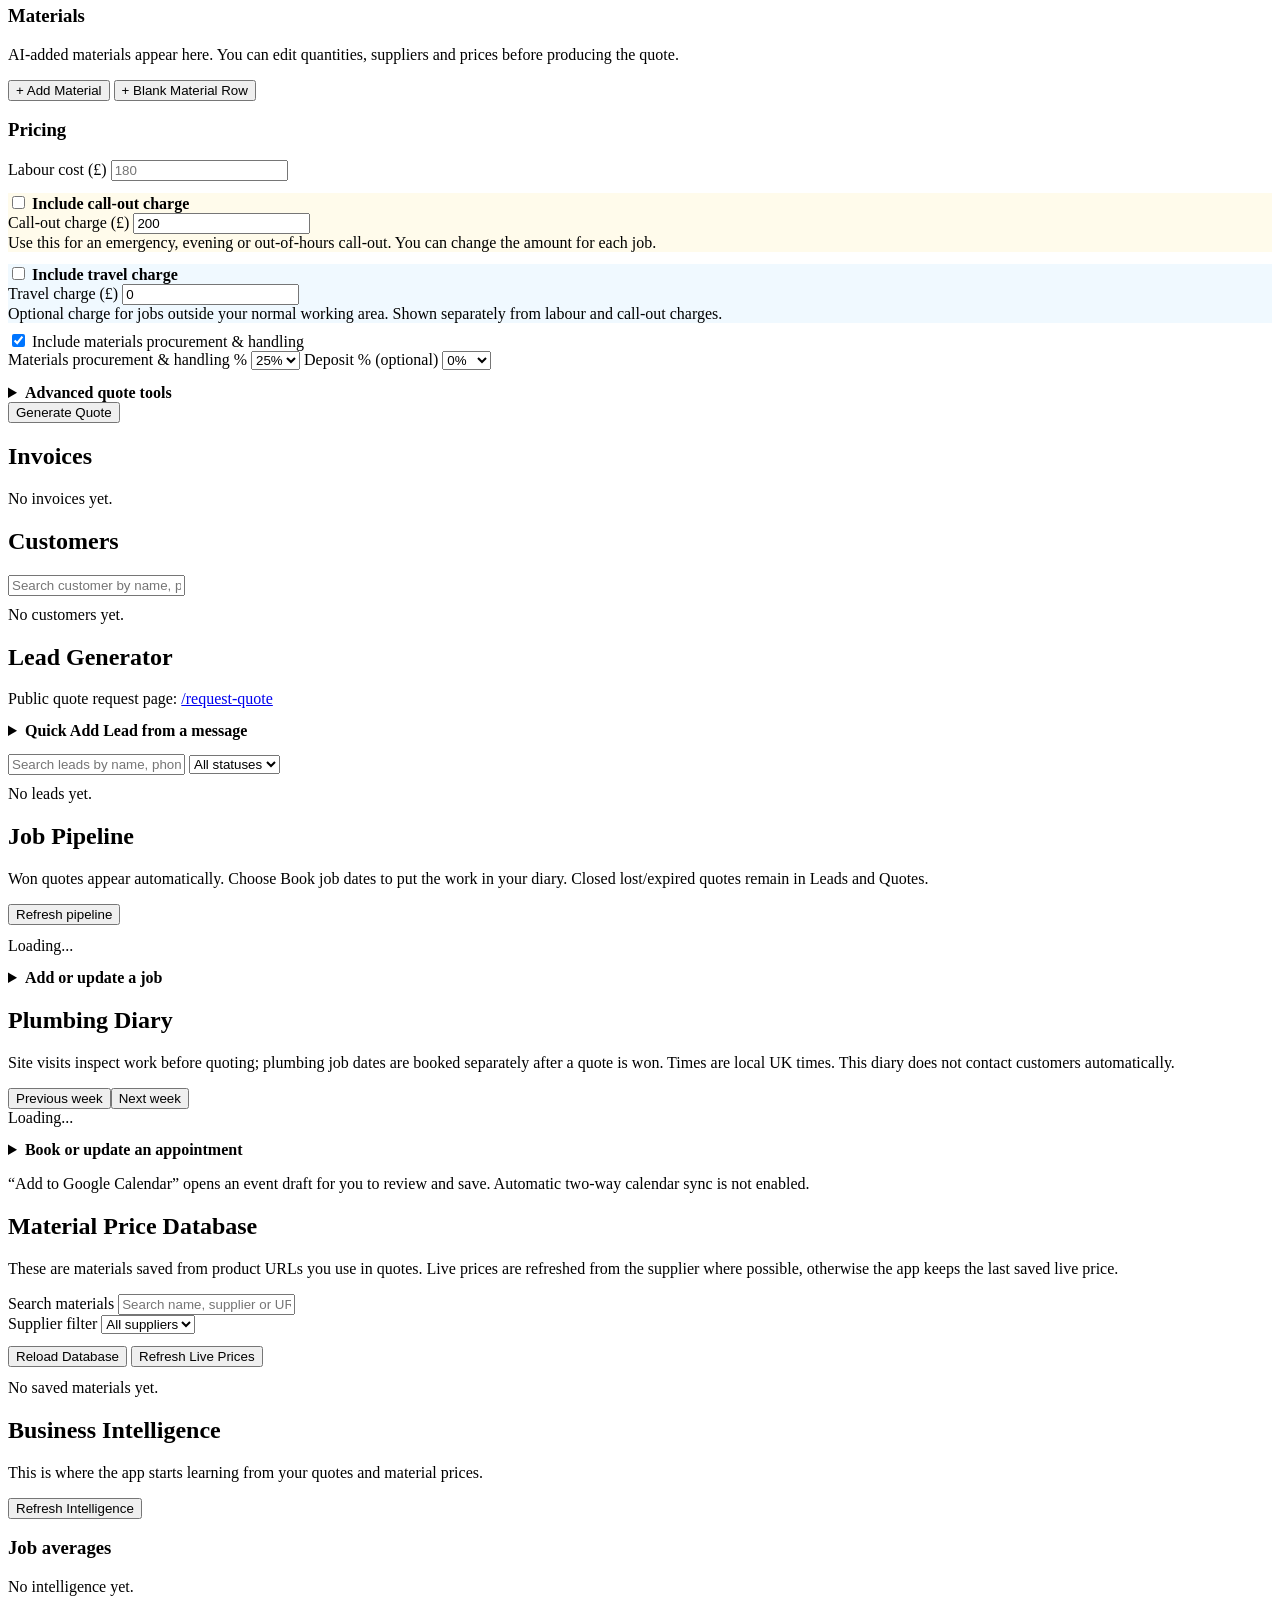
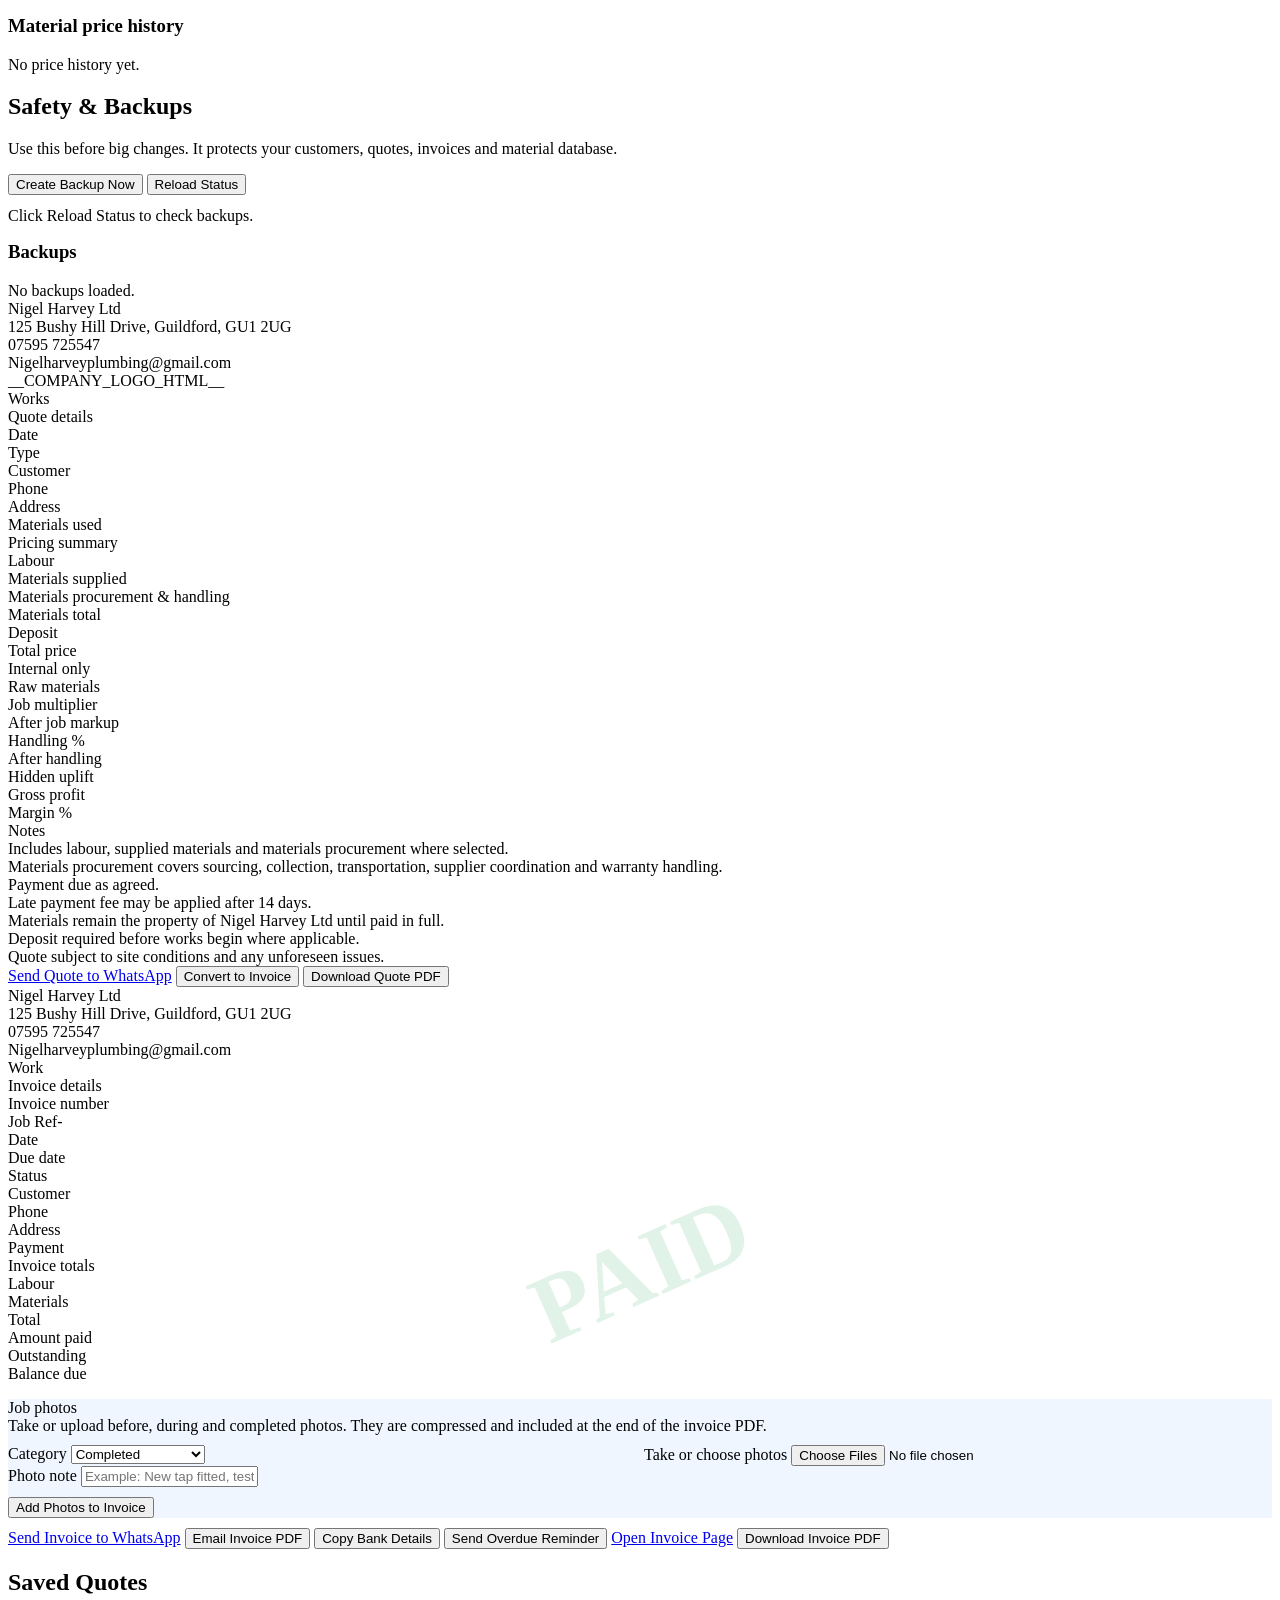
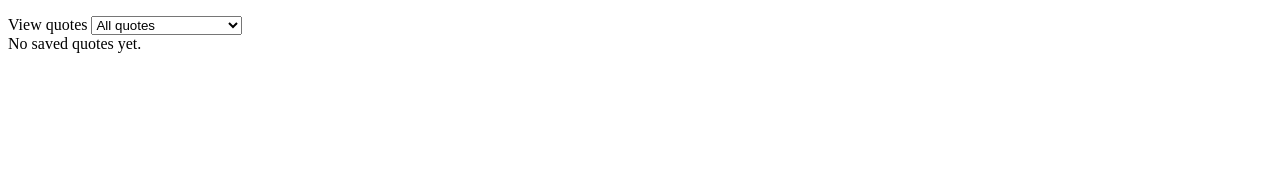
==== commit cdd02245: "Fix booking won quotes directly from the job pipeline" ====
--- a/templates/app.html
+++ b/templates/app.html
@@ -369,7 +369,7 @@
     </div>
     <div id="pipelineTab" class="tab-panel">
       <h2>Job Pipeline</h2>
-      <p class="small">One view of active opportunities. Closed lost/expired quotes remain in Leads and Quotes; historical quotes are not assigned an outcome automatically.</p>
+      <p class="small">Won quotes appear automatically. Choose Book job dates to put the work in your diary. Closed lost/expired quotes remain in Leads and Quotes.</p>
       <button type="button" class="btn-light" onclick="loadPipeline()">Refresh pipeline</button>
       <div id="pipelineBoard" class="pipeline-grid" style="margin-top:12px;">Loading...</div>
       <details id="jobEditor" class="quote-box" style="margin-top:14px;"><summary><strong>Add or update a job</strong></summary>
@@ -390,14 +390,19 @@
       <div class="row"><button type="button" class="btn-light" onclick="shiftDiary(-7)">Previous week</button><strong id="diaryWeek"></strong><button type="button" class="btn-light" onclick="shiftDiary(7)">Next week</button></div>
       <div id="diaryList" class="history-list">Loading...</div>
       <details id="appointmentEditor" class="quote-box" style="margin-top:14px;"><summary><strong>Book or update an appointment</strong></summary>
+        <p id="appointmentContext"></p>
+        <details><summary>Record links (advanced)</summary>
         <label>Appointment ID to update (leave blank for new)</label><input id="appointmentEditId" type="number" min="1">
-        <label>Lead ID</label><input id="appointmentLeadId" type="number" min="1">
+        <label>Lead ID (optional for a job linked to a quote)</label><input id="appointmentLeadId" type="number" min="1">
         <label>Linked job ID (required for plumbing job, leave blank for site visit)</label><input id="appointmentJobId" type="number" min="1">
+        </details>
         <div class="grid2"><div><label>Type</label><select id="appointmentKind"><option value="site_visit">Site visit / quote survey</option><option value="job">Plumbing job</option></select></div><div><label>Status</label><select id="appointmentStatus" onchange="document.getElementById('appointmentFollow').classList.toggle('hidden',this.value!=='provisional')"><option value="confirmed">Confirmed</option><option value="provisional">Pencilled in</option><option value="completed">Completed</option><option value="cancelled">Cancelled</option></select></div></div>
+        <p class="small">Choose the first start and final finish for consecutive days. Save a separate booking for additional dates with gaps.</p>
         <div class="grid2"><div><label>Start</label><input id="appointmentStart" type="datetime-local"></div><div><label>End</label><input id="appointmentEnd" type="datetime-local"></div></div>
         <div id="appointmentFollow" class="hidden"><label>Follow up provisional booking on</label><input id="appointmentFollowDate" type="date"></div>
         <label>Internal notes</label><textarea id="appointmentNotes" rows="3"></textarea>
         <button type="button" class="btn-blue" onclick="saveDiaryAppointment()">Save appointment</button>
+        <button id="appointmentAddDates" type="button" class="btn-light hidden" onclick="addJobBookingDates()">Add another date for this job</button>
       </details>
       <p class="small">“Add to Google Calendar” opens an event draft for you to review and save. Automatic two-way calendar sync is not enabled.</p>
     </div>
@@ -684,7 +689,9 @@
 
 <script>const APP_PAYMENT_CONFIG = __APP_PAYMENT_CONFIG__;
 __MATERIAL_SELECTION_JS__
+__CITY_ACCOUNT_PRICES_JS__
 __APP_JS__
 __PIPELINE_JS__</script>
 </body>
 </html>
+
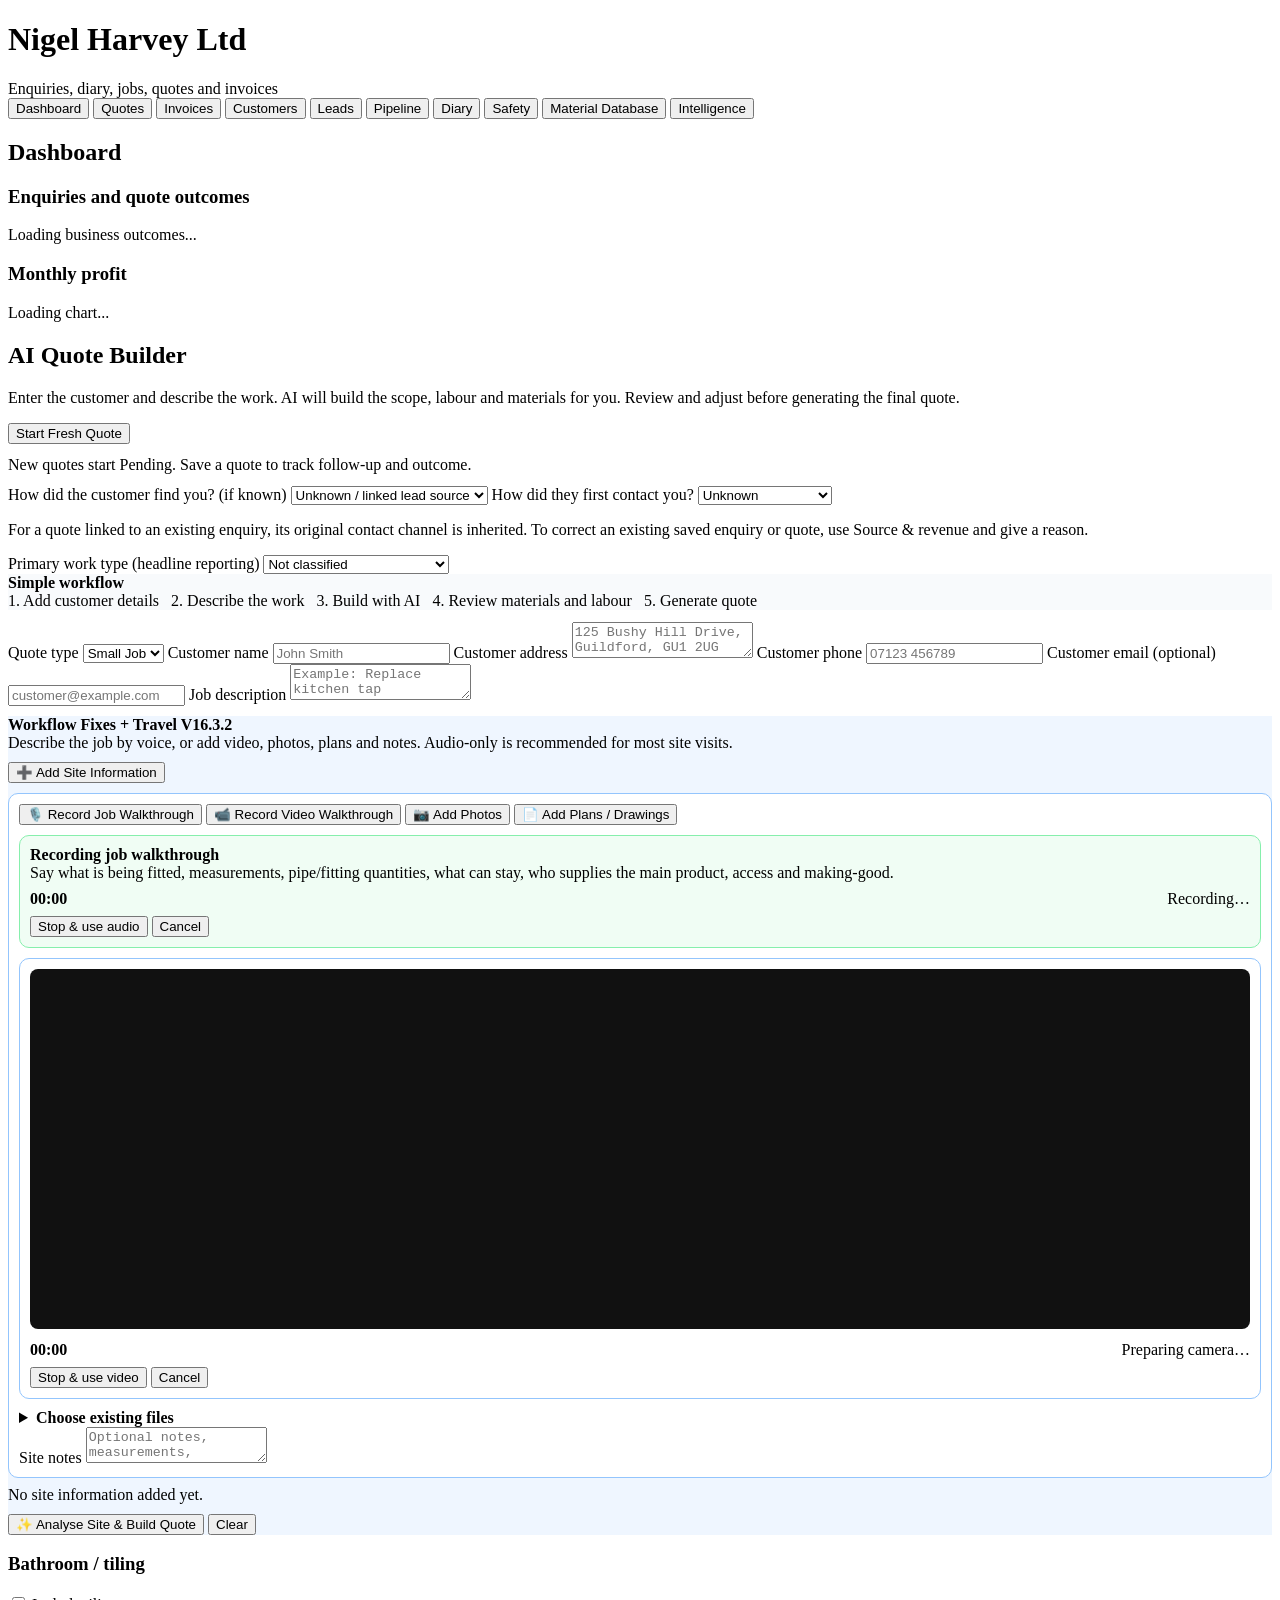
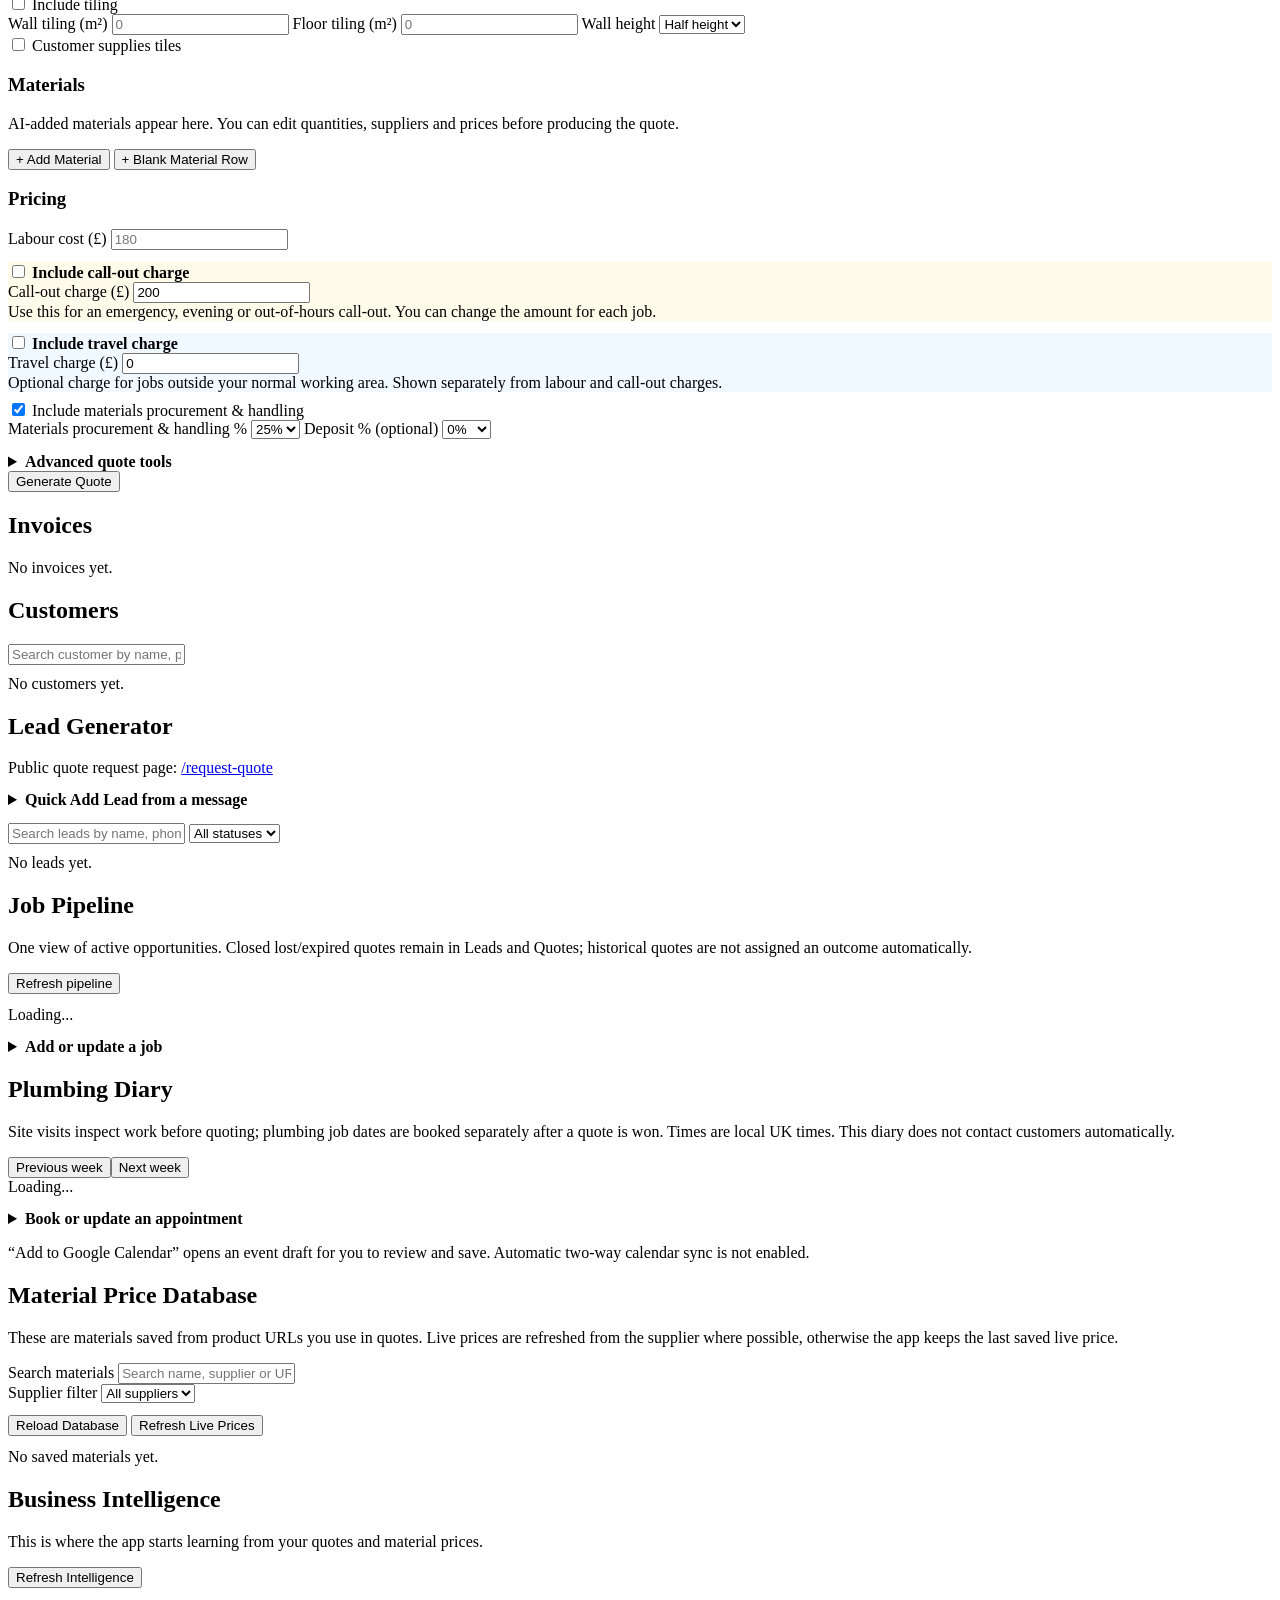
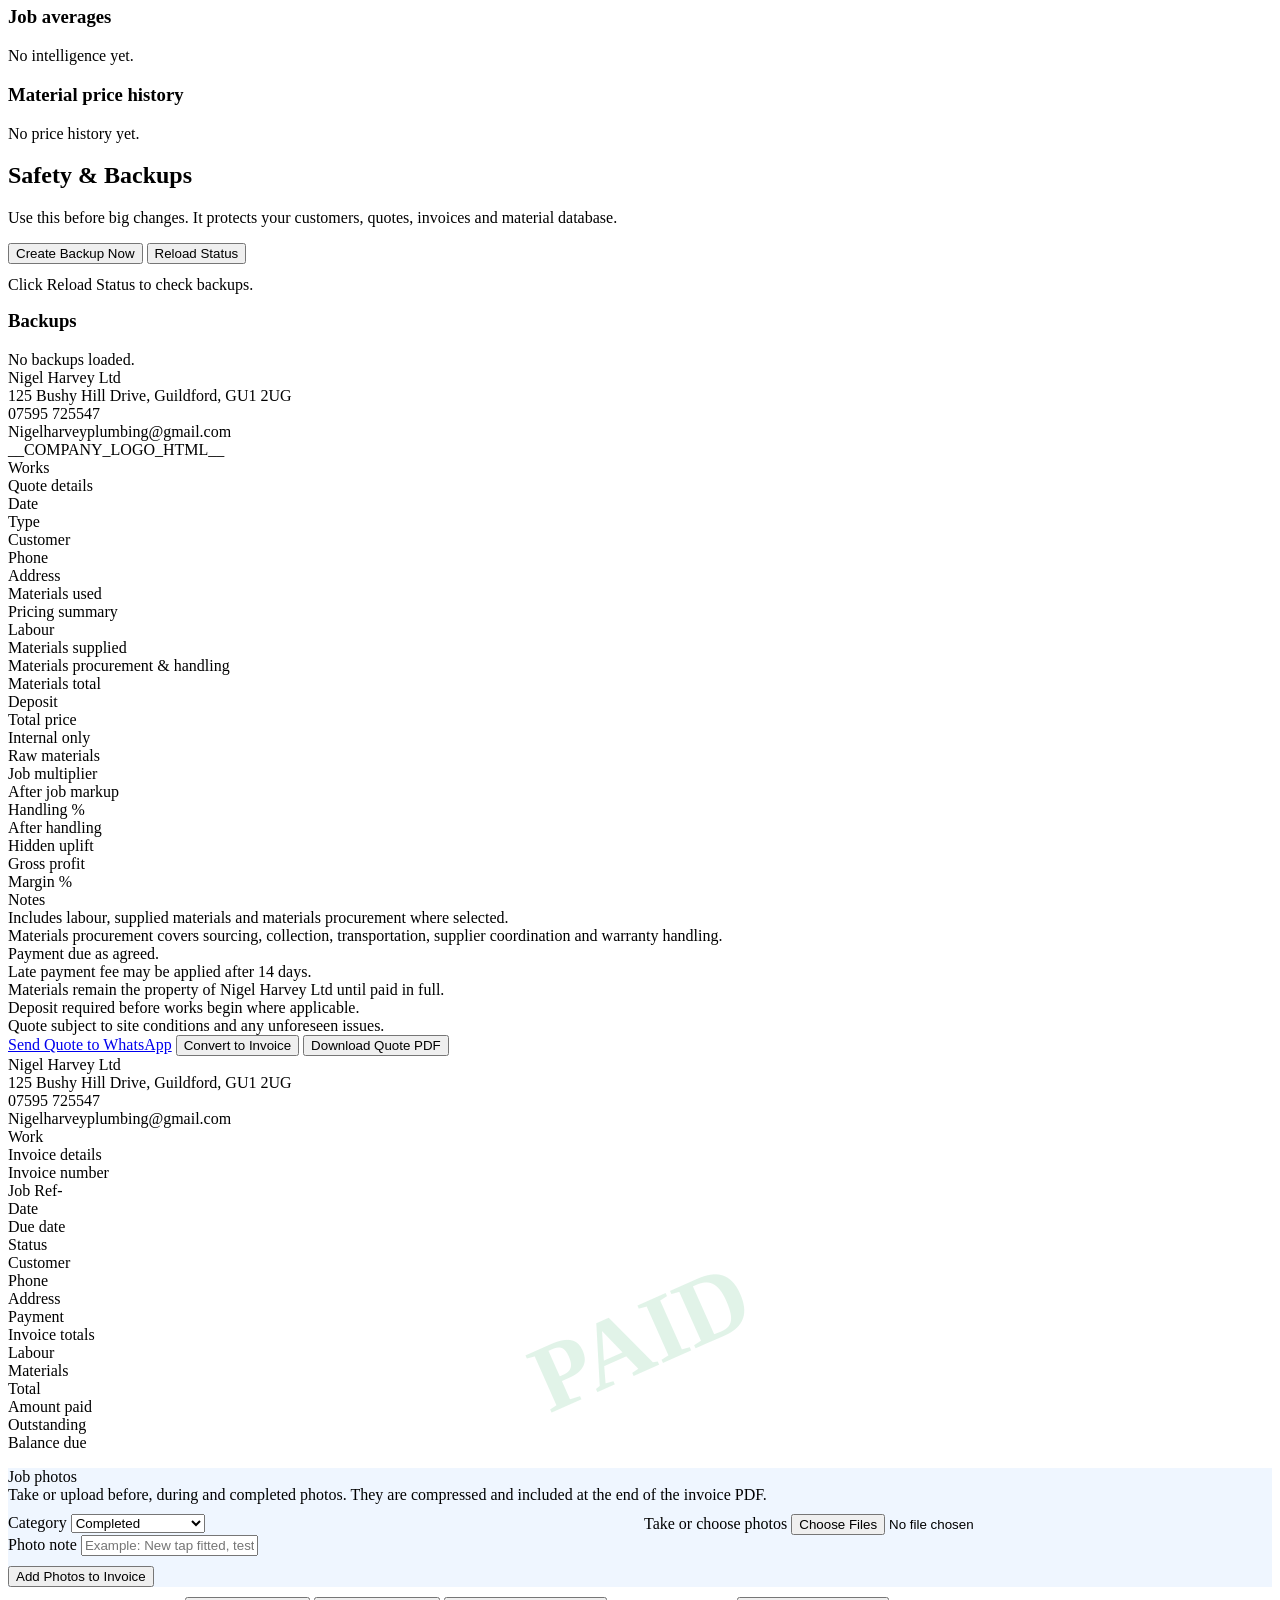
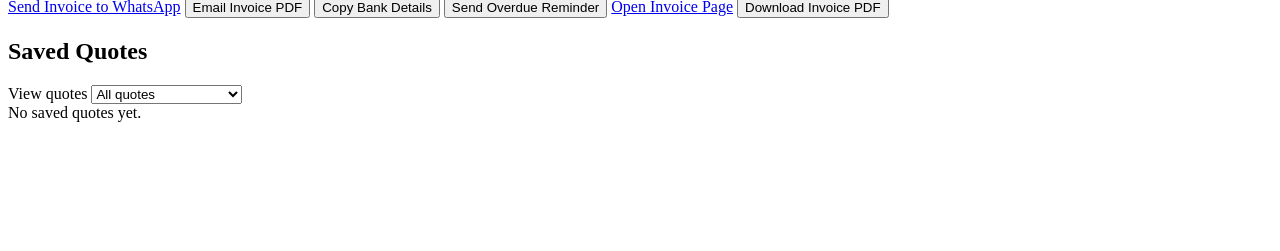
==== commit 11522d65: "Prepare manual WhatsApp first-contact tracking: templates/app.html" ====
--- a/templates/app.html
+++ b/templates/app.html
@@ -48,7 +48,7 @@
       <button type="button" class="btn-light no-print" style="margin-bottom:12px;" onclick="startNewQuote()">Start Fresh Quote</button>
       <div id="quoteWorkflow" class="quote-box small no-print" style="margin-bottom:12px;">New quotes start Pending. Save a quote to track follow-up and outcome.</div>
 
-      <label for="quote_source">Lead source (optional)</label>
+      <label for="quote_source">How did the customer find you? (if known)</label>
       <select id="quote_source">
         <option value="">Unknown / linked lead source</option>
         <option>Google Business Profile</option><option>Google organic search</option>
@@ -56,6 +56,9 @@
         <option>MyBuilder</option><option>Locally</option><option>Bing</option><option>Yell</option>
         <option>Checkatrade</option><option>TrustATrader</option><option>Other</option>
       </select>
+      <label for="quote_contact_channel">How did they first contact you?</label>
+      <select id="quote_contact_channel"><option>Unknown</option><option>WhatsApp</option><option>Phone</option><option>Email</option><option>Website form</option><option>Directory message</option><option>In person</option><option>Other</option></select>
+      <p class="small">For a quote linked to an existing enquiry, its original contact channel is inherited. To correct an existing saved enquiry or quote, use Source &amp; revenue and give a reason.</p>
       <label for="quote_work_type">Primary work type (headline reporting)</label>
       <select id="quote_work_type" onchange="b7ChangePrimary('quoteAdditional','quote_work_type')">
         <option value="">Not classified</option>
@@ -343,7 +346,7 @@
           <label>Email</label><input id="quickEmail" type="email" autocomplete="off">
           <label>Address / postcode</label><input id="quickAddress" autocomplete="off">
           <label>Job details</label><textarea id="quickDescription" rows="4"></textarea>
-          <div class="grid2"><div><label>Lead source</label><select id="quickSource"><option value="">Unknown / confirm later</option><option>Google Business Profile</option><option>Google organic search</option><option>Website/direct</option><option>Referral</option><option>Repeat customer</option><option>MyBuilder</option><option>Locally</option><option>Bing</option><option>Yell</option><option>Checkatrade</option><option>TrustATrader</option><option>Other</option></select></div>
+          <div class="grid2"><div><label>How did they find you?</label><select id="quickSource"><option value="">Unknown / confirm later</option><option>Google Business Profile</option><option>Google organic search</option><option>Website/direct</option><option>Referral</option><option>Repeat customer</option><option>MyBuilder</option><option>Locally</option><option>Bing</option><option>Yell</option><option>Checkatrade</option><option>TrustATrader</option><option>Other</option></select></div>
           <div><label>Primary work type</label><select id="quickWork" onchange="b7ChangePrimary('quickAdditional','quickWork')"><option value="">Not classified</option><option>Leak / repair</option><option>Tap</option><option>Toilet / cistern</option><option>Shower</option><option>Bathroom plumbing</option><option>Radiator / TRV</option><option>Outside tap</option><option>Pipework</option><option>Power/heating-system flush</option><option>Cylinder / tank</option><option>Other</option></select></div></div>
           <div id="quickAdditional"></div>
           <p class="small"><strong>Site visit / quote survey (optional).</strong> Book a short visit to inspect the work before preparing a quote. This does not schedule the actual plumbing job. Leave both times blank to save only the enquiry.</p>
@@ -369,7 +372,7 @@
     </div>
     <div id="pipelineTab" class="tab-panel">
       <h2>Job Pipeline</h2>
-      <p class="small">Won quotes appear automatically. Choose Book job dates to put the work in your diary. Closed lost/expired quotes remain in Leads and Quotes.</p>
+      <p class="small">One view of active opportunities. Closed lost/expired quotes remain in Leads and Quotes; historical quotes are not assigned an outcome automatically.</p>
       <button type="button" class="btn-light" onclick="loadPipeline()">Refresh pipeline</button>
       <div id="pipelineBoard" class="pipeline-grid" style="margin-top:12px;">Loading...</div>
       <details id="jobEditor" class="quote-box" style="margin-top:14px;"><summary><strong>Add or update a job</strong></summary>
@@ -390,19 +393,14 @@
       <div class="row"><button type="button" class="btn-light" onclick="shiftDiary(-7)">Previous week</button><strong id="diaryWeek"></strong><button type="button" class="btn-light" onclick="shiftDiary(7)">Next week</button></div>
       <div id="diaryList" class="history-list">Loading...</div>
       <details id="appointmentEditor" class="quote-box" style="margin-top:14px;"><summary><strong>Book or update an appointment</strong></summary>
-        <p id="appointmentContext"></p>
-        <details><summary>Record links (advanced)</summary>
         <label>Appointment ID to update (leave blank for new)</label><input id="appointmentEditId" type="number" min="1">
-        <label>Lead ID (optional for a job linked to a quote)</label><input id="appointmentLeadId" type="number" min="1">
+        <label>Lead ID</label><input id="appointmentLeadId" type="number" min="1">
         <label>Linked job ID (required for plumbing job, leave blank for site visit)</label><input id="appointmentJobId" type="number" min="1">
-        </details>
         <div class="grid2"><div><label>Type</label><select id="appointmentKind"><option value="site_visit">Site visit / quote survey</option><option value="job">Plumbing job</option></select></div><div><label>Status</label><select id="appointmentStatus" onchange="document.getElementById('appointmentFollow').classList.toggle('hidden',this.value!=='provisional')"><option value="confirmed">Confirmed</option><option value="provisional">Pencilled in</option><option value="completed">Completed</option><option value="cancelled">Cancelled</option></select></div></div>
-        <p class="small">Choose the first start and final finish for consecutive days. Save a separate booking for additional dates with gaps.</p>
         <div class="grid2"><div><label>Start</label><input id="appointmentStart" type="datetime-local"></div><div><label>End</label><input id="appointmentEnd" type="datetime-local"></div></div>
         <div id="appointmentFollow" class="hidden"><label>Follow up provisional booking on</label><input id="appointmentFollowDate" type="date"></div>
         <label>Internal notes</label><textarea id="appointmentNotes" rows="3"></textarea>
         <button type="button" class="btn-blue" onclick="saveDiaryAppointment()">Save appointment</button>
-        <button id="appointmentAddDates" type="button" class="btn-light hidden" onclick="addJobBookingDates()">Add another date for this job</button>
       </details>
       <p class="small">“Add to Google Calendar” opens an event draft for you to review and save. Automatic two-way calendar sync is not enabled.</p>
     </div>
@@ -691,7 +689,7 @@
 __MATERIAL_SELECTION_JS__
 __CITY_ACCOUNT_PRICES_JS__
 __APP_JS__
-__PIPELINE_JS__</script>
+__PIPELINE_JS__
+__REVENUE_JS__</script>
 </body>
 </html>
-
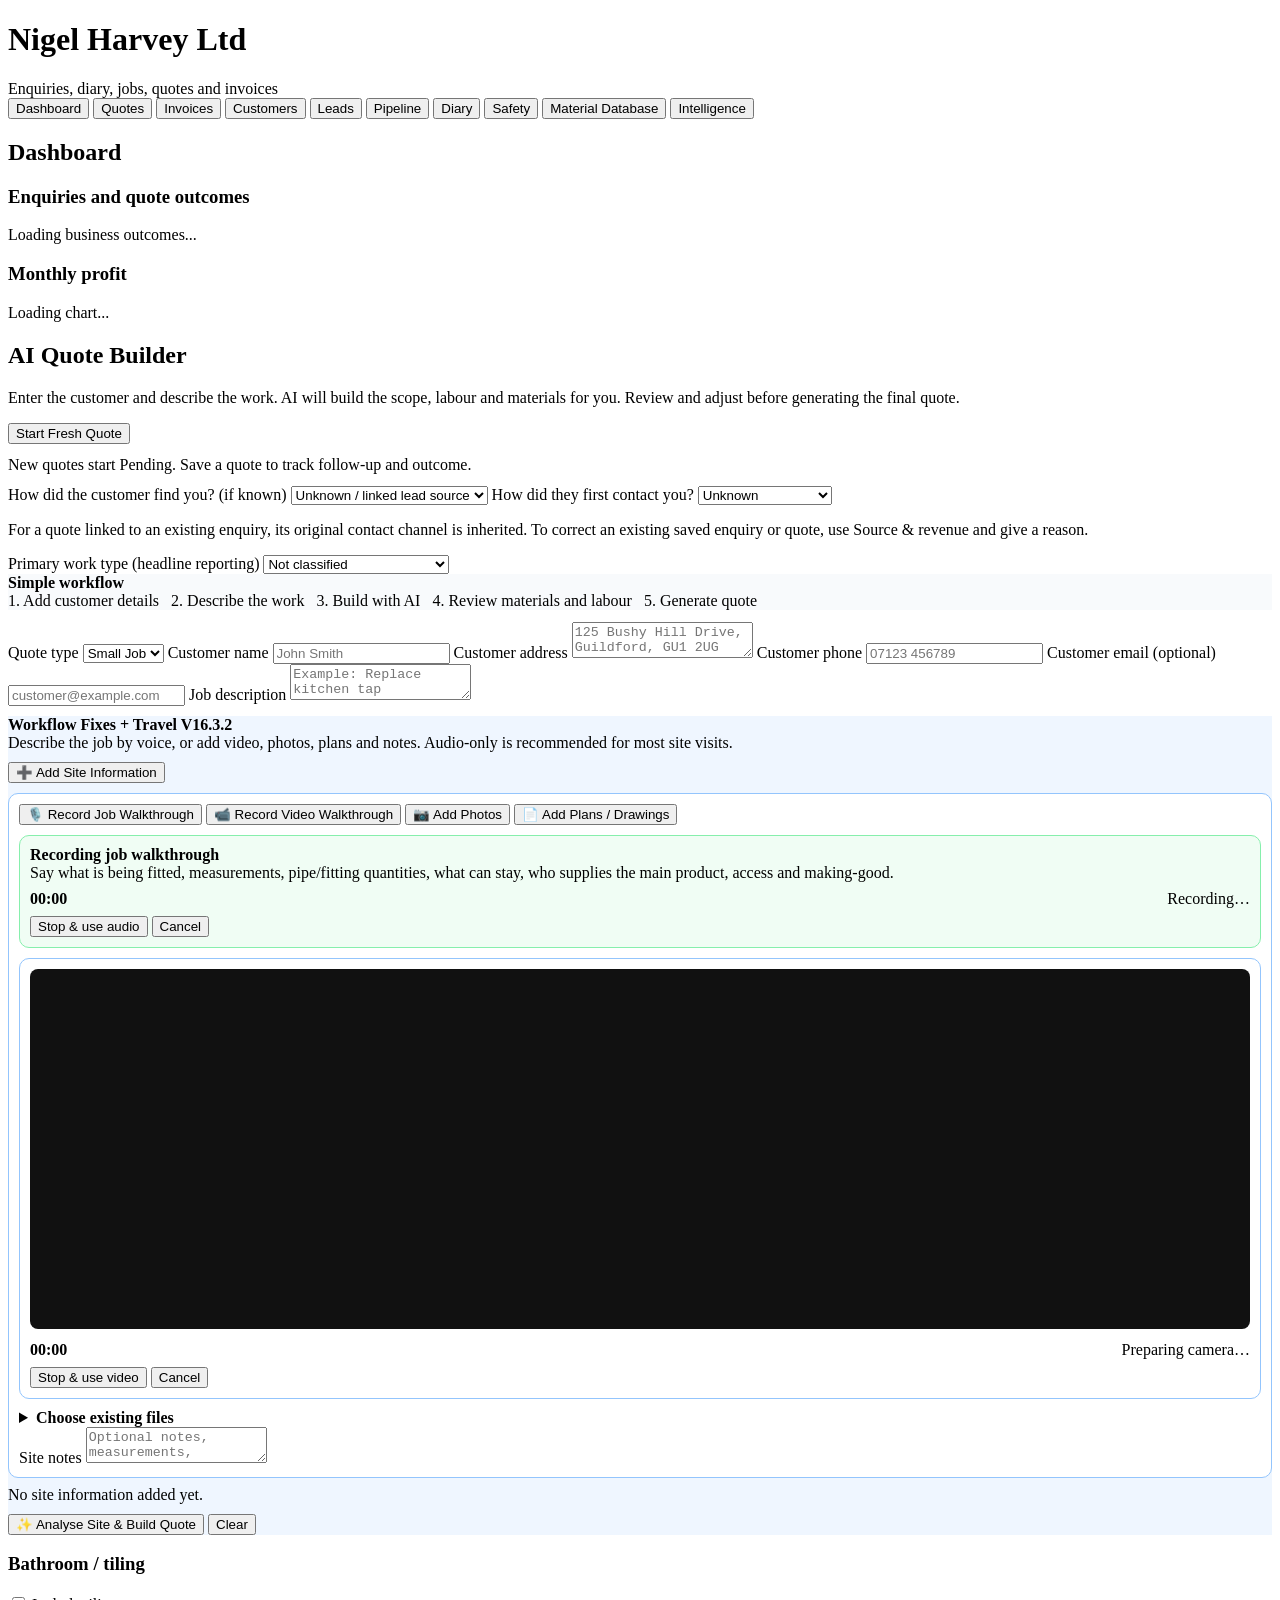
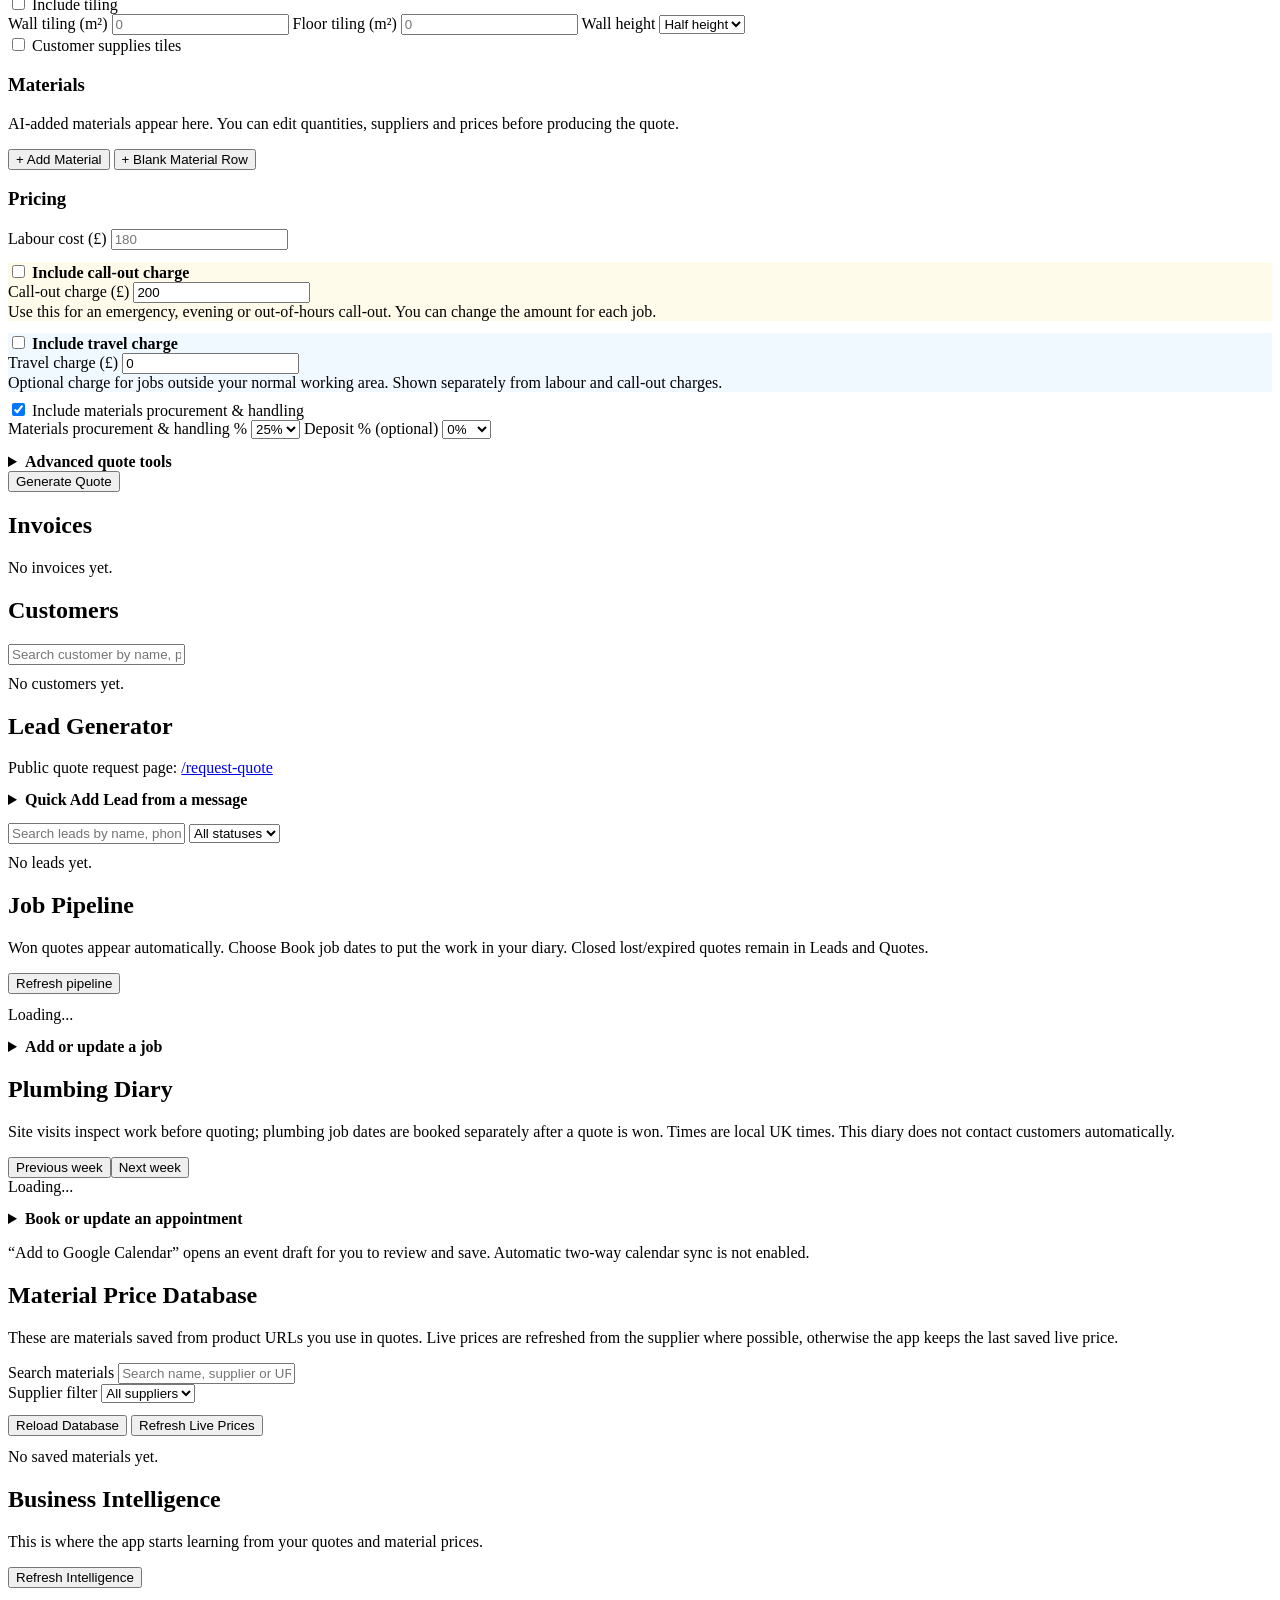
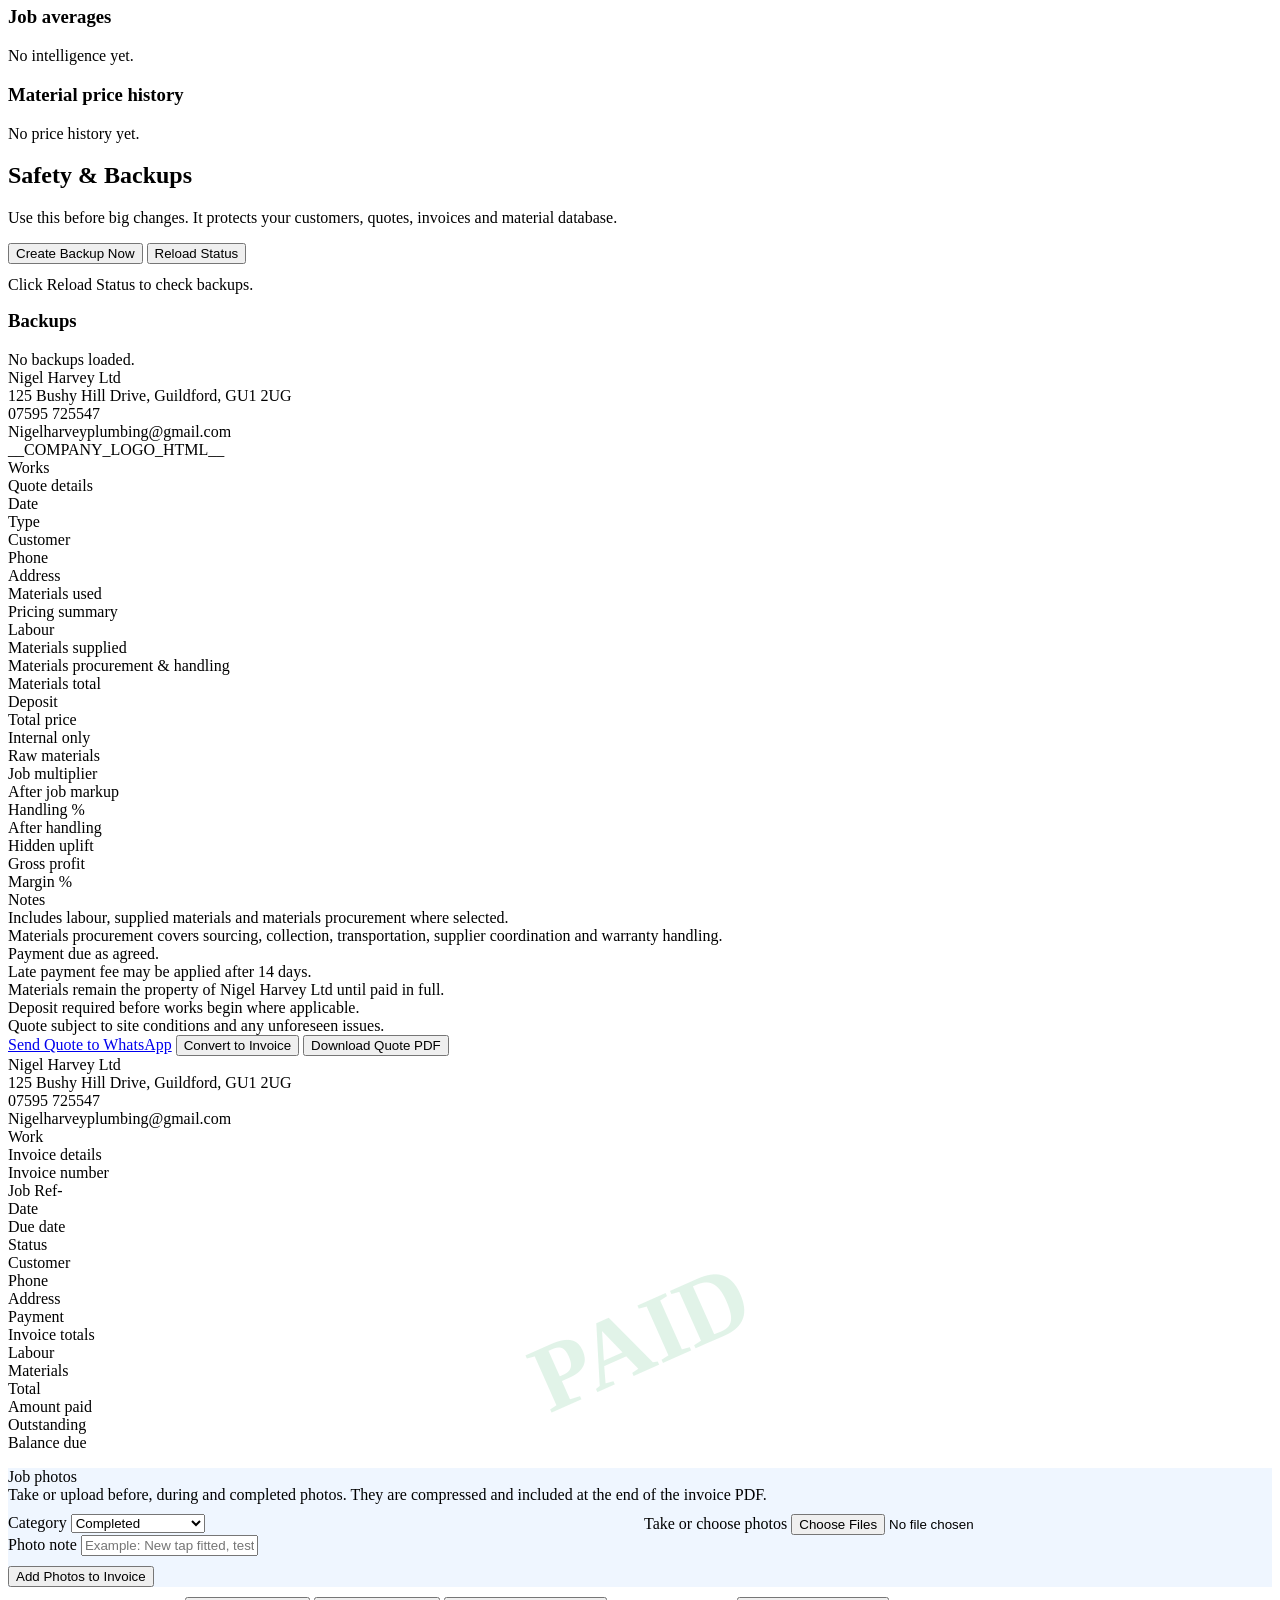
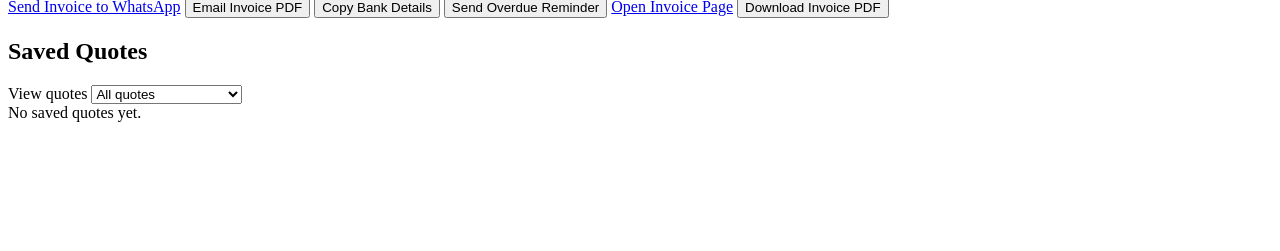
==== commit 04c7315f: "Combine current dashboard markup and protected regression baselines with enquiry UI" ====
--- a/templates/app.html
+++ b/templates/app.html
@@ -372,7 +372,7 @@
     </div>
     <div id="pipelineTab" class="tab-panel">
       <h2>Job Pipeline</h2>
-      <p class="small">One view of active opportunities. Closed lost/expired quotes remain in Leads and Quotes; historical quotes are not assigned an outcome automatically.</p>
+      <p class="small">Won quotes appear automatically. Choose Book job dates to put the work in your diary. Closed lost/expired quotes remain in Leads and Quotes.</p>
       <button type="button" class="btn-light" onclick="loadPipeline()">Refresh pipeline</button>
       <div id="pipelineBoard" class="pipeline-grid" style="margin-top:12px;">Loading...</div>
       <details id="jobEditor" class="quote-box" style="margin-top:14px;"><summary><strong>Add or update a job</strong></summary>
@@ -393,14 +393,19 @@
       <div class="row"><button type="button" class="btn-light" onclick="shiftDiary(-7)">Previous week</button><strong id="diaryWeek"></strong><button type="button" class="btn-light" onclick="shiftDiary(7)">Next week</button></div>
       <div id="diaryList" class="history-list">Loading...</div>
       <details id="appointmentEditor" class="quote-box" style="margin-top:14px;"><summary><strong>Book or update an appointment</strong></summary>
+        <p id="appointmentContext"></p>
+        <details><summary>Record links (advanced)</summary>
         <label>Appointment ID to update (leave blank for new)</label><input id="appointmentEditId" type="number" min="1">
-        <label>Lead ID</label><input id="appointmentLeadId" type="number" min="1">
+        <label>Lead ID (optional for a job linked to a quote)</label><input id="appointmentLeadId" type="number" min="1">
         <label>Linked job ID (required for plumbing job, leave blank for site visit)</label><input id="appointmentJobId" type="number" min="1">
+        </details>
         <div class="grid2"><div><label>Type</label><select id="appointmentKind"><option value="site_visit">Site visit / quote survey</option><option value="job">Plumbing job</option></select></div><div><label>Status</label><select id="appointmentStatus" onchange="document.getElementById('appointmentFollow').classList.toggle('hidden',this.value!=='provisional')"><option value="confirmed">Confirmed</option><option value="provisional">Pencilled in</option><option value="completed">Completed</option><option value="cancelled">Cancelled</option></select></div></div>
+        <p class="small">Choose the first start and final finish for consecutive days. Save a separate booking for additional dates with gaps.</p>
         <div class="grid2"><div><label>Start</label><input id="appointmentStart" type="datetime-local"></div><div><label>End</label><input id="appointmentEnd" type="datetime-local"></div></div>
         <div id="appointmentFollow" class="hidden"><label>Follow up provisional booking on</label><input id="appointmentFollowDate" type="date"></div>
         <label>Internal notes</label><textarea id="appointmentNotes" rows="3"></textarea>
         <button type="button" class="btn-blue" onclick="saveDiaryAppointment()">Save appointment</button>
+        <button id="appointmentAddDates" type="button" class="btn-light hidden" onclick="addJobBookingDates()">Add another date for this job</button>
       </details>
       <p class="small">“Add to Google Calendar” opens an event draft for you to review and save. Automatic two-way calendar sync is not enabled.</p>
     </div>
@@ -693,3 +698,4 @@
 __REVENUE_JS__</script>
 </body>
 </html>
+
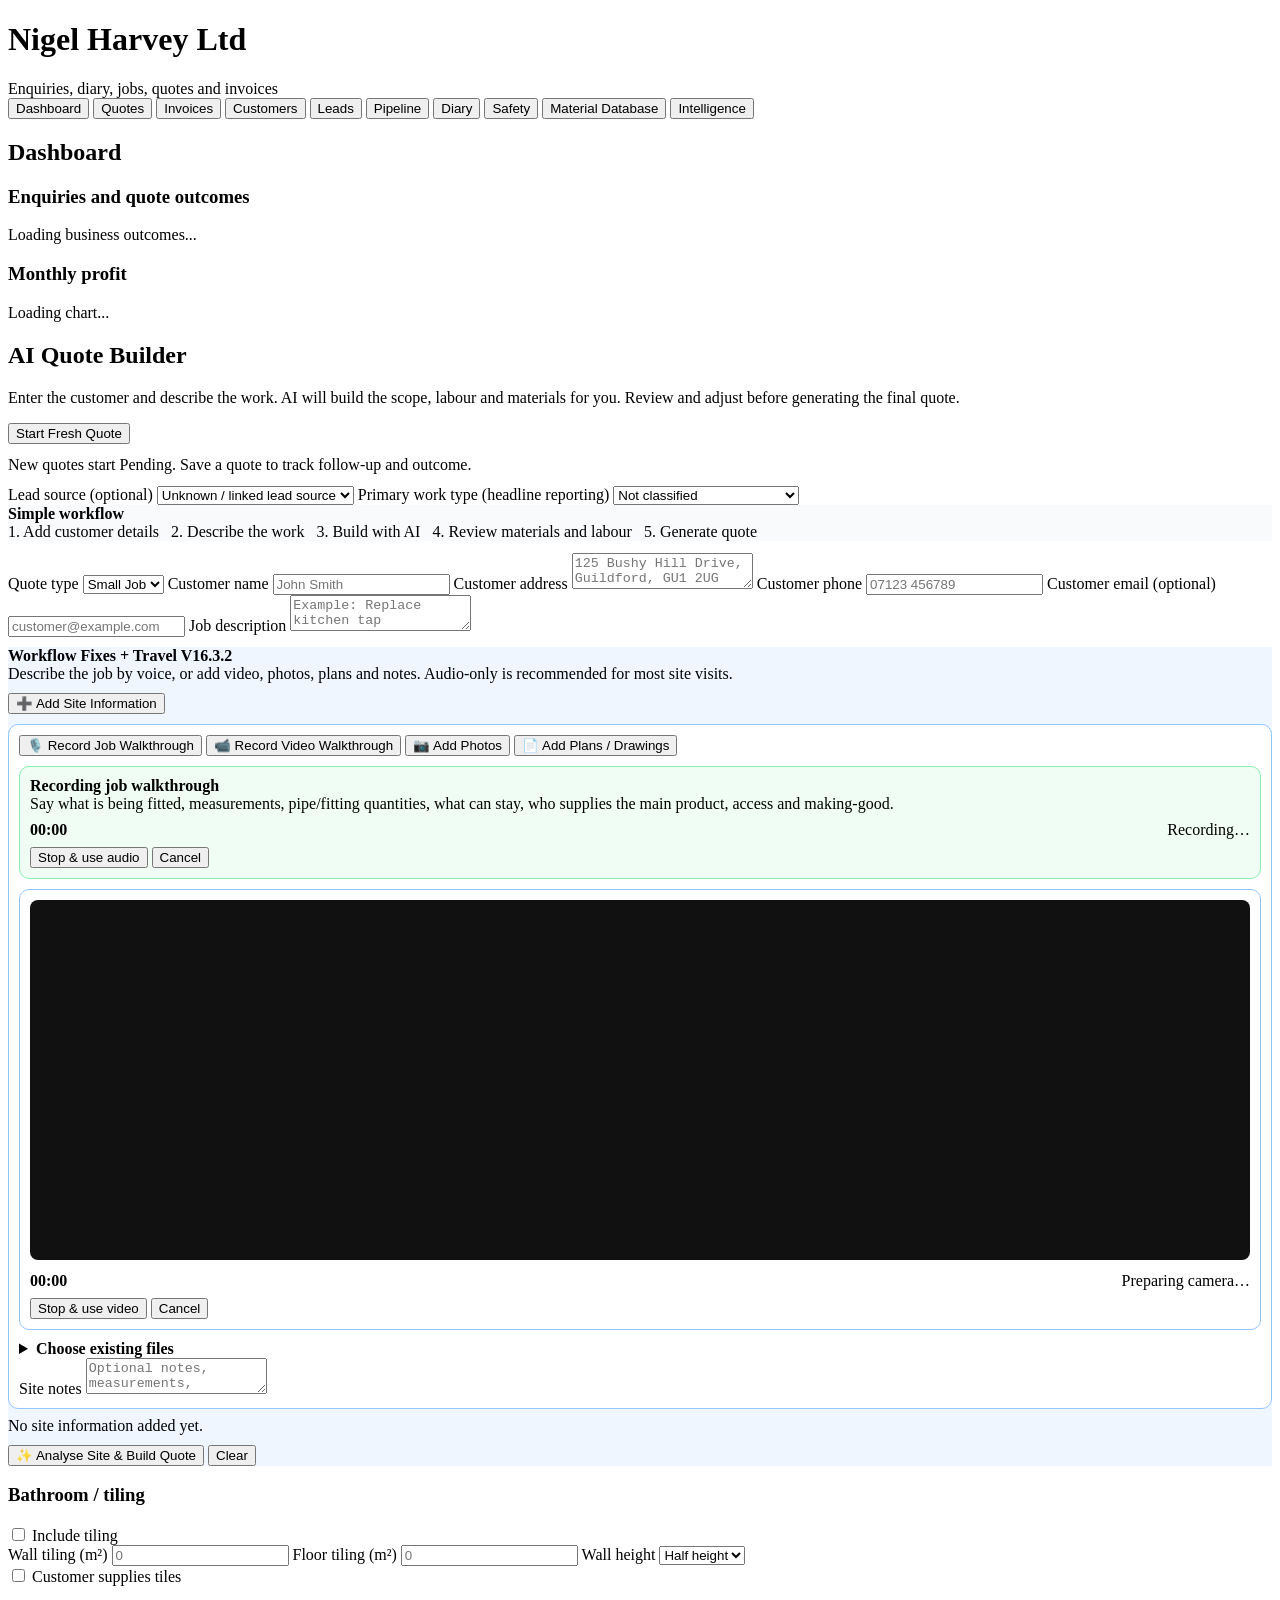
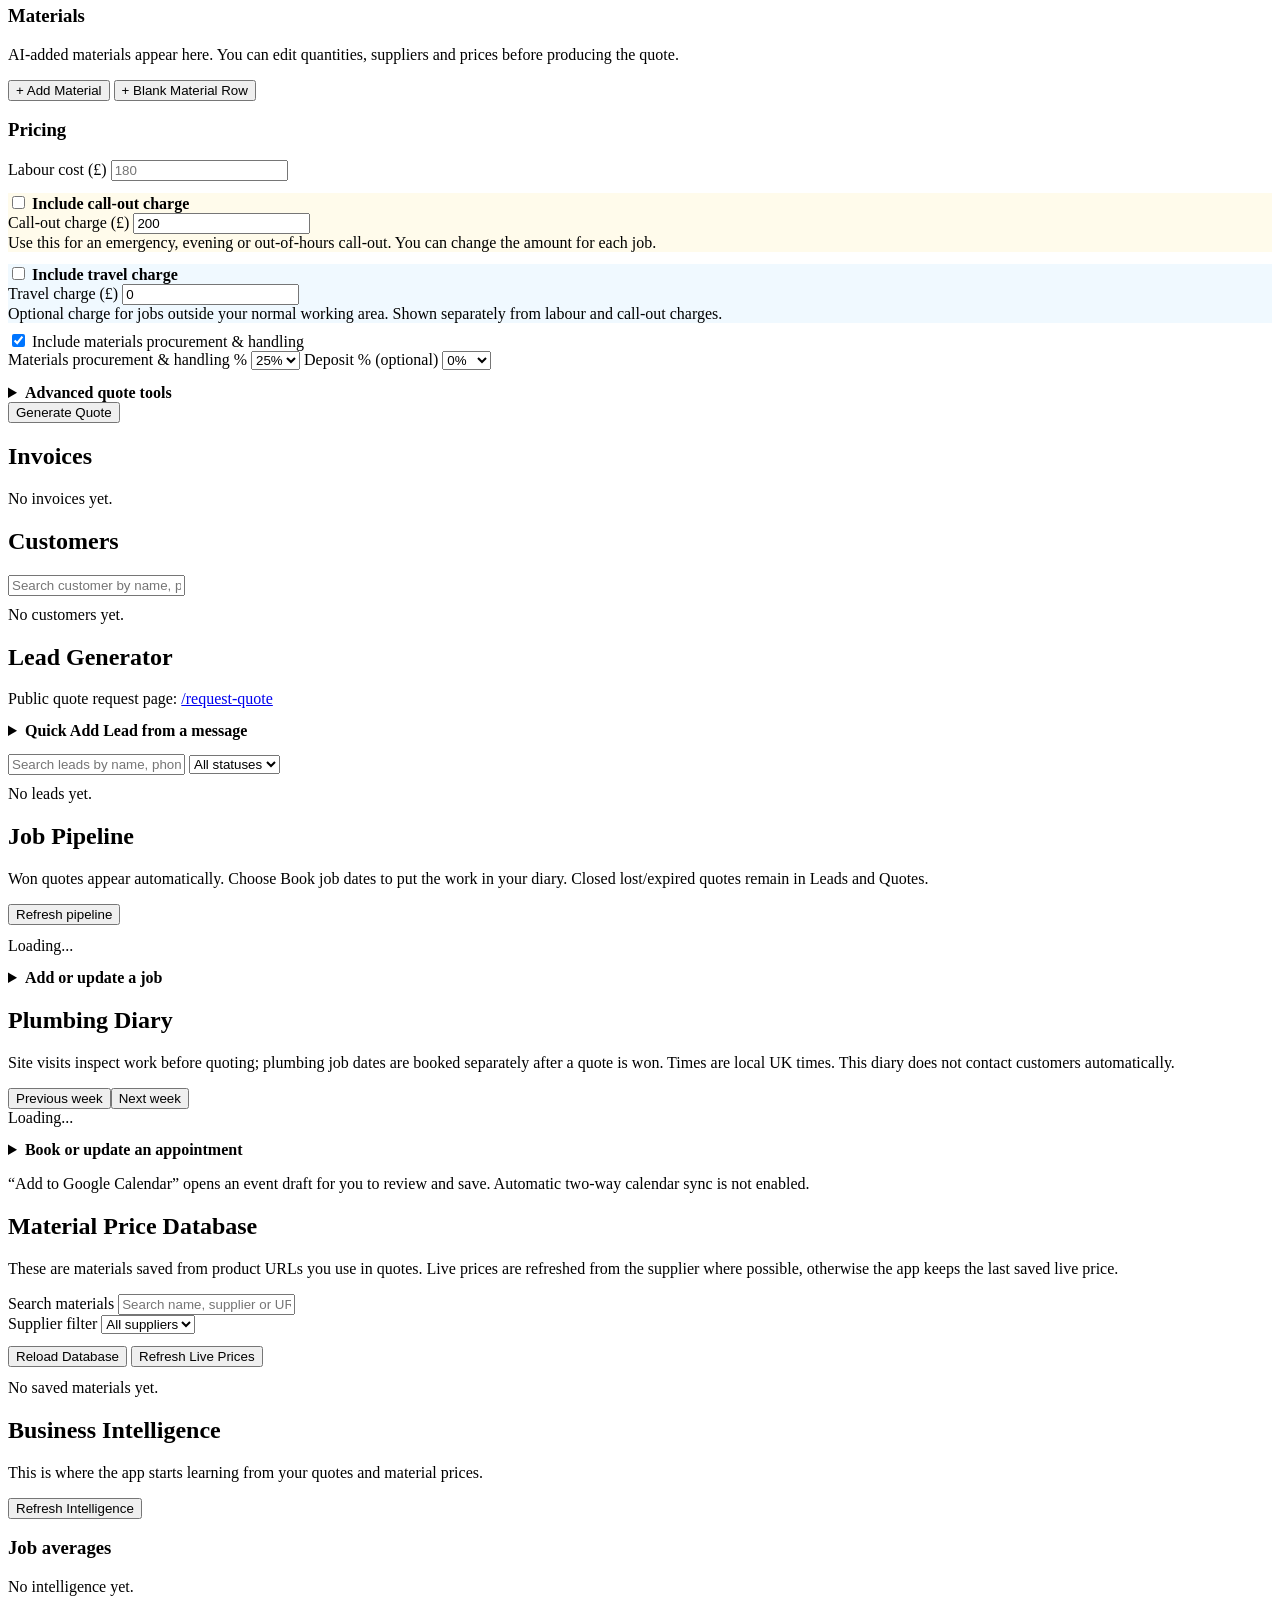
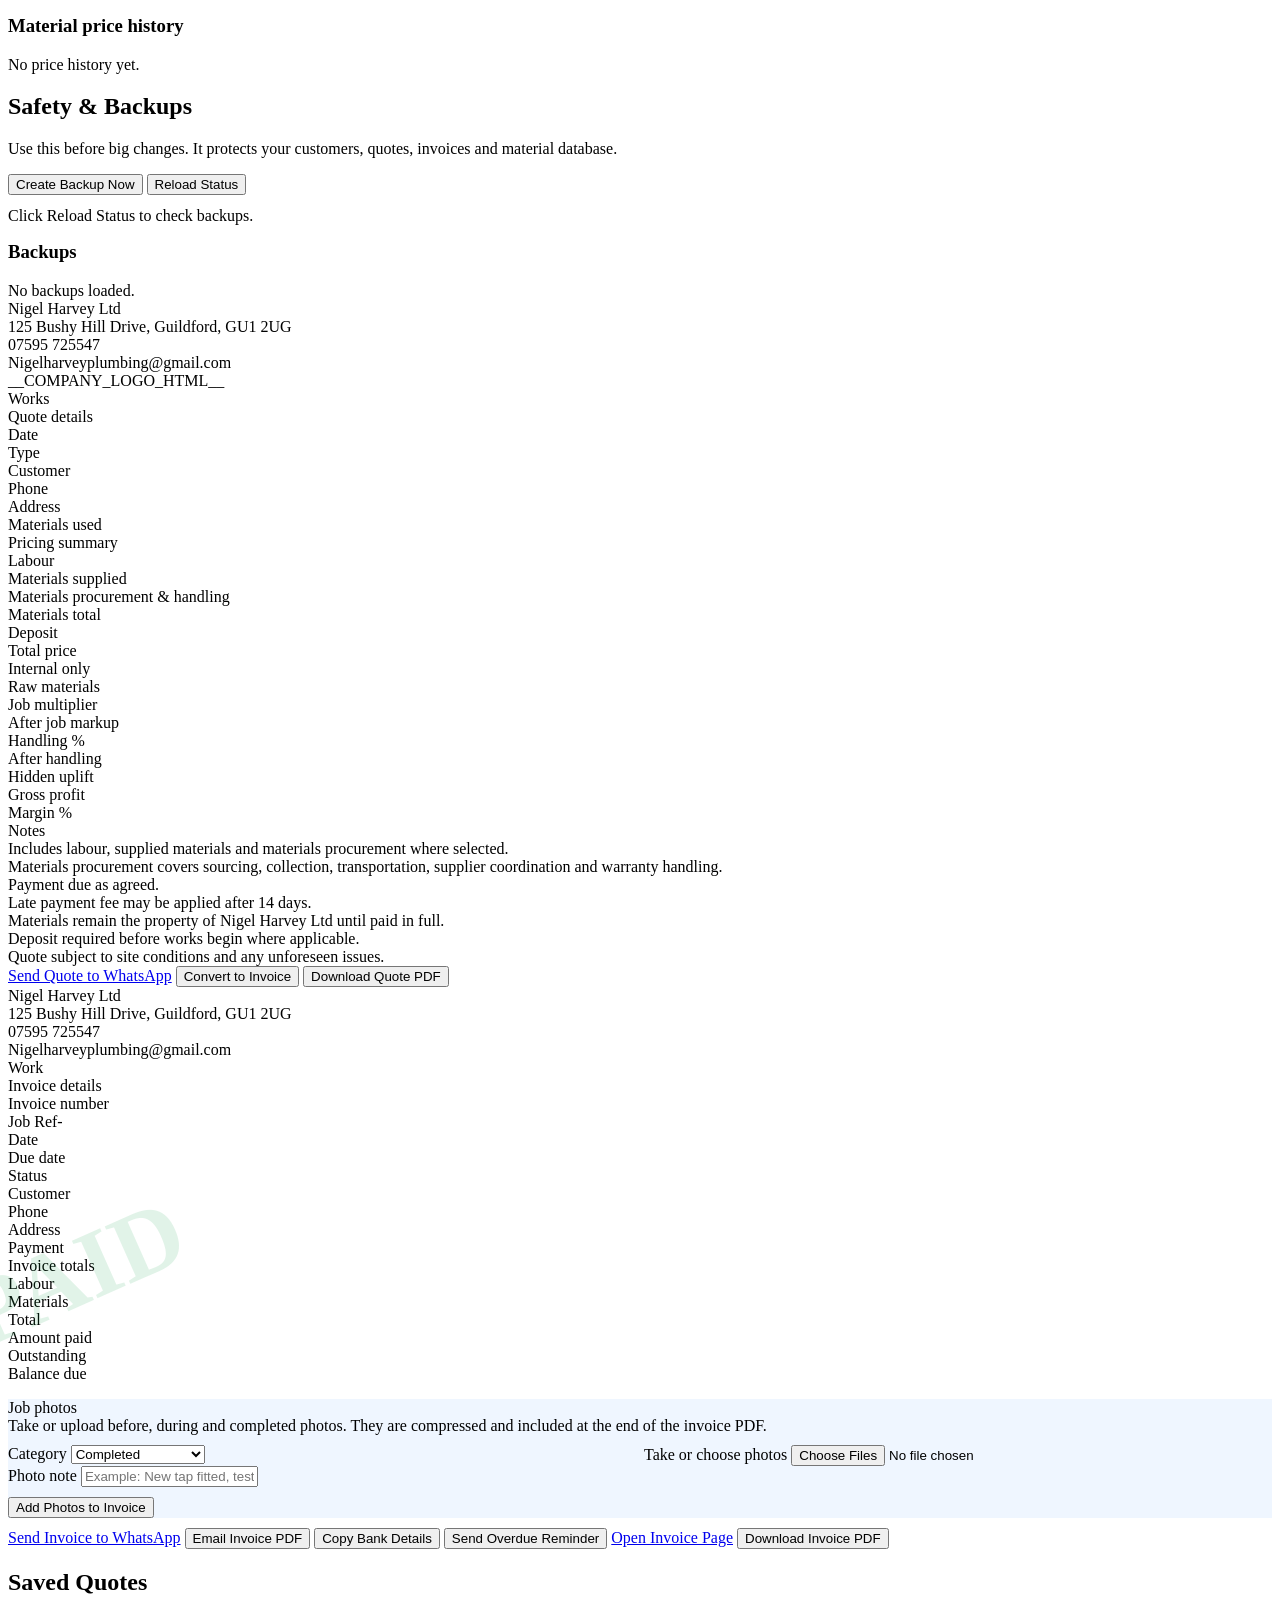
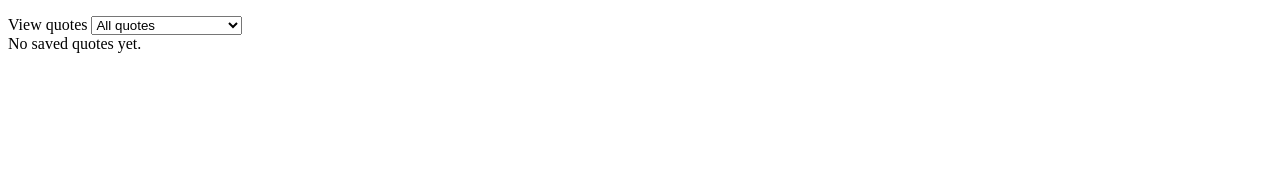
==== commit ff815272: "Fix hidden invoice email notices and unpaid preview watermark found by secure browser tests" ====
--- a/templates/app.html
+++ b/templates/app.html
@@ -10,12 +10,11 @@
 <body>
 <div class="wrap">
 
-  <div id="appNotice" class="notice" style="display:none;"></div>
+  <div id="appNotice" class="notice no-print" role="status" aria-live="polite" style="display:none;"></div>
 
   <div class="card">
     <h1>Nigel Harvey Ltd</h1>
     <div class="sub">Enquiries, diary, jobs, quotes and invoices</div>
-    <div id="appNotice" class="notice success"></div>
 
     <div class="tabs no-print">
       <button class="btn-light" onclick="showTab('dashboardTab')">Dashboard</button>
@@ -48,7 +47,7 @@
       <button type="button" class="btn-light no-print" style="margin-bottom:12px;" onclick="startNewQuote()">Start Fresh Quote</button>
       <div id="quoteWorkflow" class="quote-box small no-print" style="margin-bottom:12px;">New quotes start Pending. Save a quote to track follow-up and outcome.</div>
 
-      <label for="quote_source">How did the customer find you? (if known)</label>
+      <label for="quote_source">Lead source (optional)</label>
       <select id="quote_source">
         <option value="">Unknown / linked lead source</option>
         <option>Google Business Profile</option><option>Google organic search</option>
@@ -56,9 +55,6 @@
         <option>MyBuilder</option><option>Locally</option><option>Bing</option><option>Yell</option>
         <option>Checkatrade</option><option>TrustATrader</option><option>Other</option>
       </select>
-      <label for="quote_contact_channel">How did they first contact you?</label>
-      <select id="quote_contact_channel"><option>Unknown</option><option>WhatsApp</option><option>Phone</option><option>Email</option><option>Website form</option><option>Directory message</option><option>In person</option><option>Other</option></select>
-      <p class="small">For a quote linked to an existing enquiry, its original contact channel is inherited. To correct an existing saved enquiry or quote, use Source &amp; revenue and give a reason.</p>
       <label for="quote_work_type">Primary work type (headline reporting)</label>
       <select id="quote_work_type" onchange="b7ChangePrimary('quoteAdditional','quote_work_type')">
         <option value="">Not classified</option>
@@ -346,7 +342,7 @@
           <label>Email</label><input id="quickEmail" type="email" autocomplete="off">
           <label>Address / postcode</label><input id="quickAddress" autocomplete="off">
           <label>Job details</label><textarea id="quickDescription" rows="4"></textarea>
-          <div class="grid2"><div><label>How did they find you?</label><select id="quickSource"><option value="">Unknown / confirm later</option><option>Google Business Profile</option><option>Google organic search</option><option>Website/direct</option><option>Referral</option><option>Repeat customer</option><option>MyBuilder</option><option>Locally</option><option>Bing</option><option>Yell</option><option>Checkatrade</option><option>TrustATrader</option><option>Other</option></select></div>
+          <div class="grid2"><div><label>Lead source</label><select id="quickSource"><option value="">Unknown / confirm later</option><option>Google Business Profile</option><option>Google organic search</option><option>Website/direct</option><option>Referral</option><option>Repeat customer</option><option>MyBuilder</option><option>Locally</option><option>Bing</option><option>Yell</option><option>Checkatrade</option><option>TrustATrader</option><option>Other</option></select></div>
           <div><label>Primary work type</label><select id="quickWork" onchange="b7ChangePrimary('quickAdditional','quickWork')"><option value="">Not classified</option><option>Leak / repair</option><option>Tap</option><option>Toilet / cistern</option><option>Shower</option><option>Bathroom plumbing</option><option>Radiator / TRV</option><option>Outside tap</option><option>Pipework</option><option>Power/heating-system flush</option><option>Cylinder / tank</option><option>Other</option></select></div></div>
           <div id="quickAdditional"></div>
           <p class="small"><strong>Site visit / quote survey (optional).</strong> Book a short visit to inspect the work before preparing a quote. This does not schedule the actual plumbing job. Leave both times blank to save only the enquiry.</p>
@@ -543,7 +539,7 @@
   </div>
 
   <div id="invoiceCard" class="card result invoice-sheet" style="position:relative;">
-    <div id="invoicePaidWatermark" class="hidden" style="position:absolute;inset:0;display:flex;align-items:center;justify-content:center;font-size:96px;font-weight:900;color:rgba(22,163,74,.13);transform:rotate(-24deg);pointer-events:none;z-index:2;">PAID</div>
+    <div id="invoicePaidWatermark" class="hidden" style="position:absolute;inset:0;align-items:center;justify-content:center;font-size:96px;font-weight:900;color:rgba(22,163,74,.13);transform:rotate(-24deg);pointer-events:none;z-index:2;">PAID</div>
     <div class="quote-header print-head">
       <div><div class="quote-company">Nigel Harvey Ltd</div>
       <div class="quote-meta">
@@ -694,8 +690,7 @@
 __MATERIAL_SELECTION_JS__
 __CITY_ACCOUNT_PRICES_JS__
 __APP_JS__
-__PIPELINE_JS__
-__REVENUE_JS__</script>
+__PIPELINE_JS__</script>
 </body>
 </html>
 
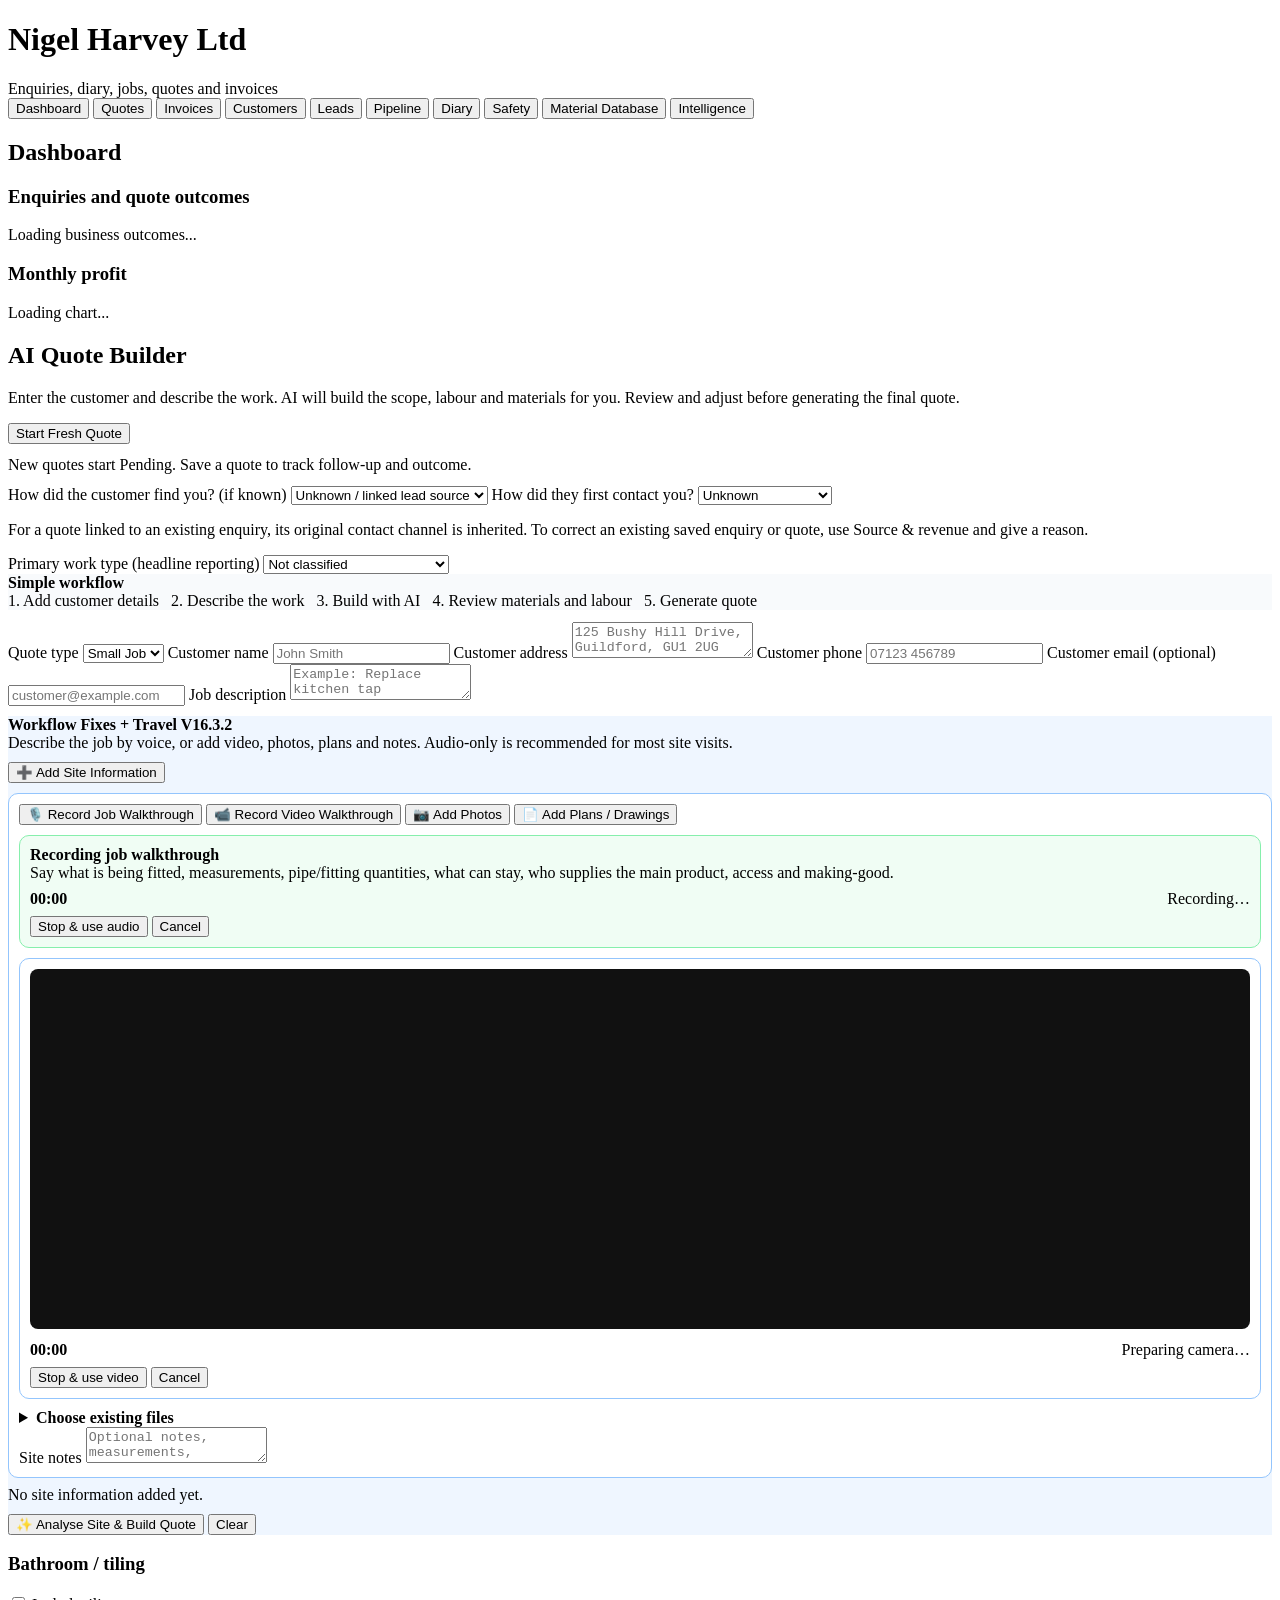
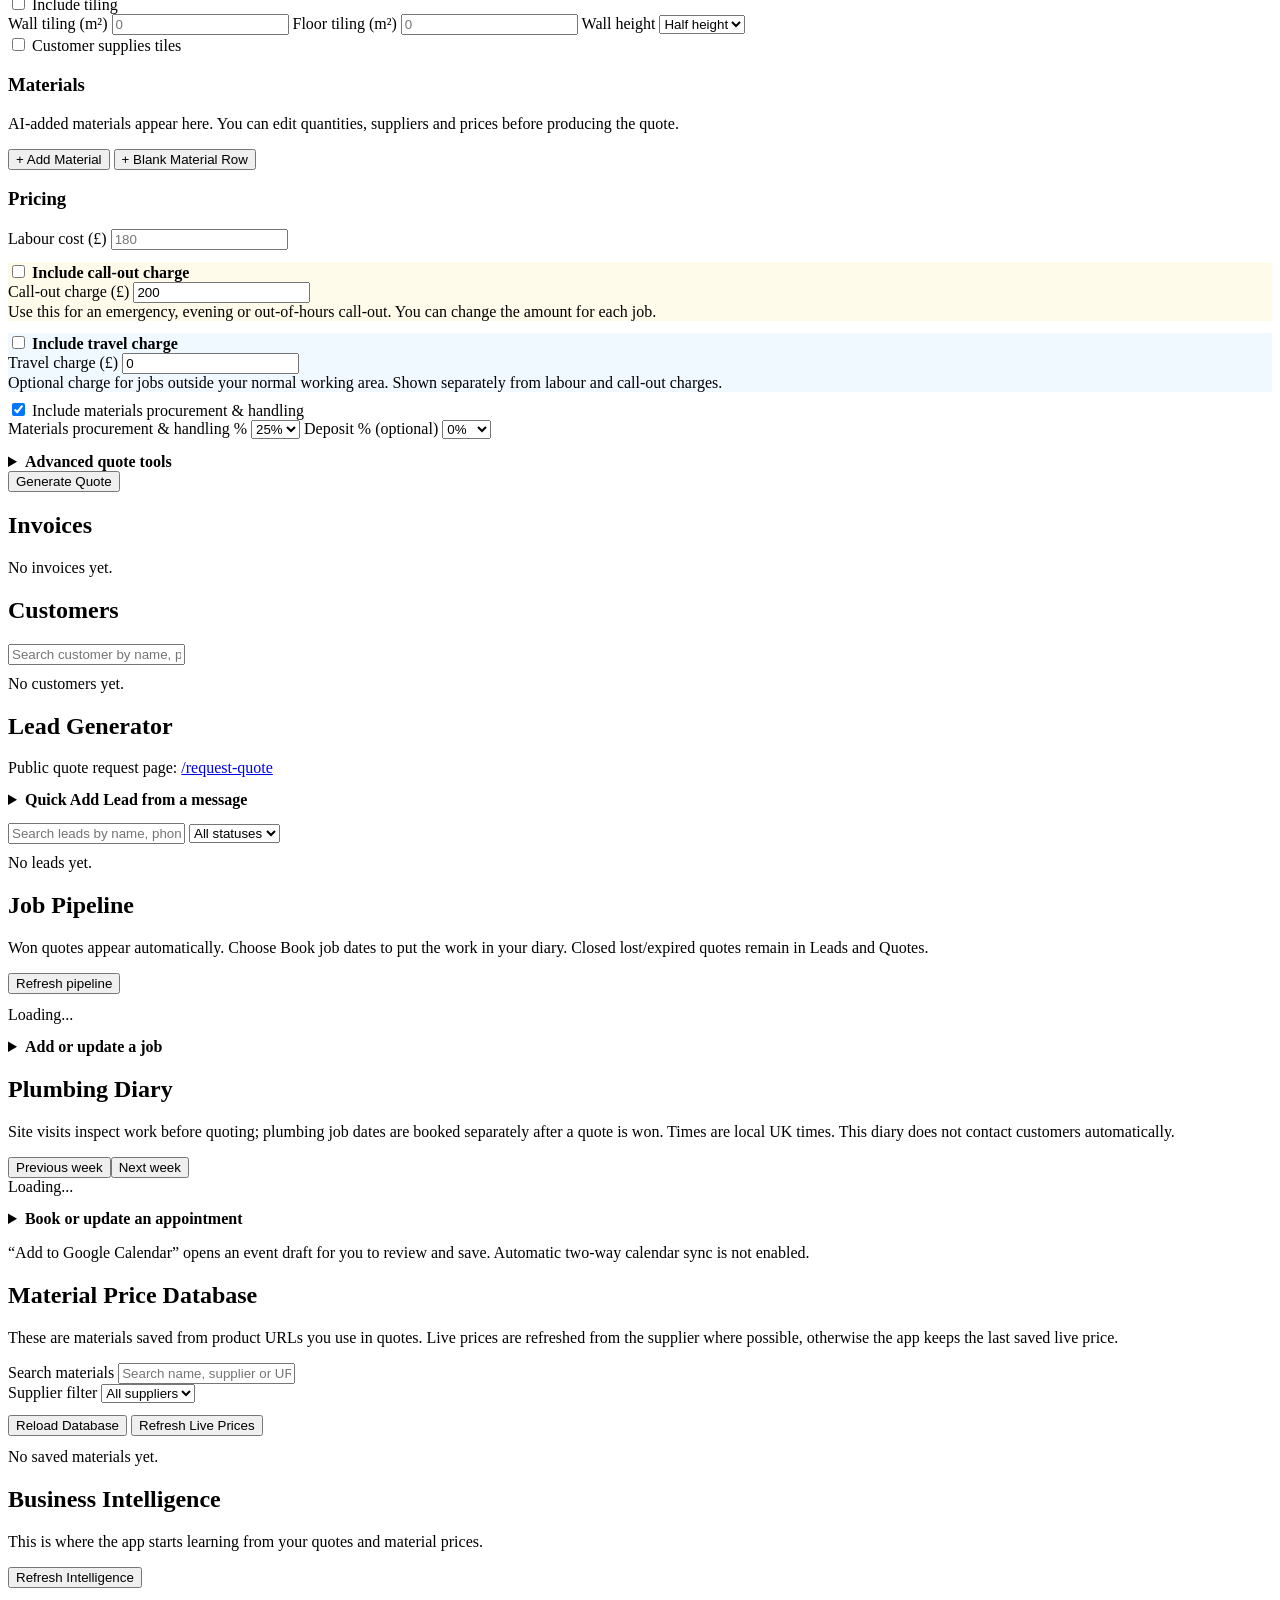
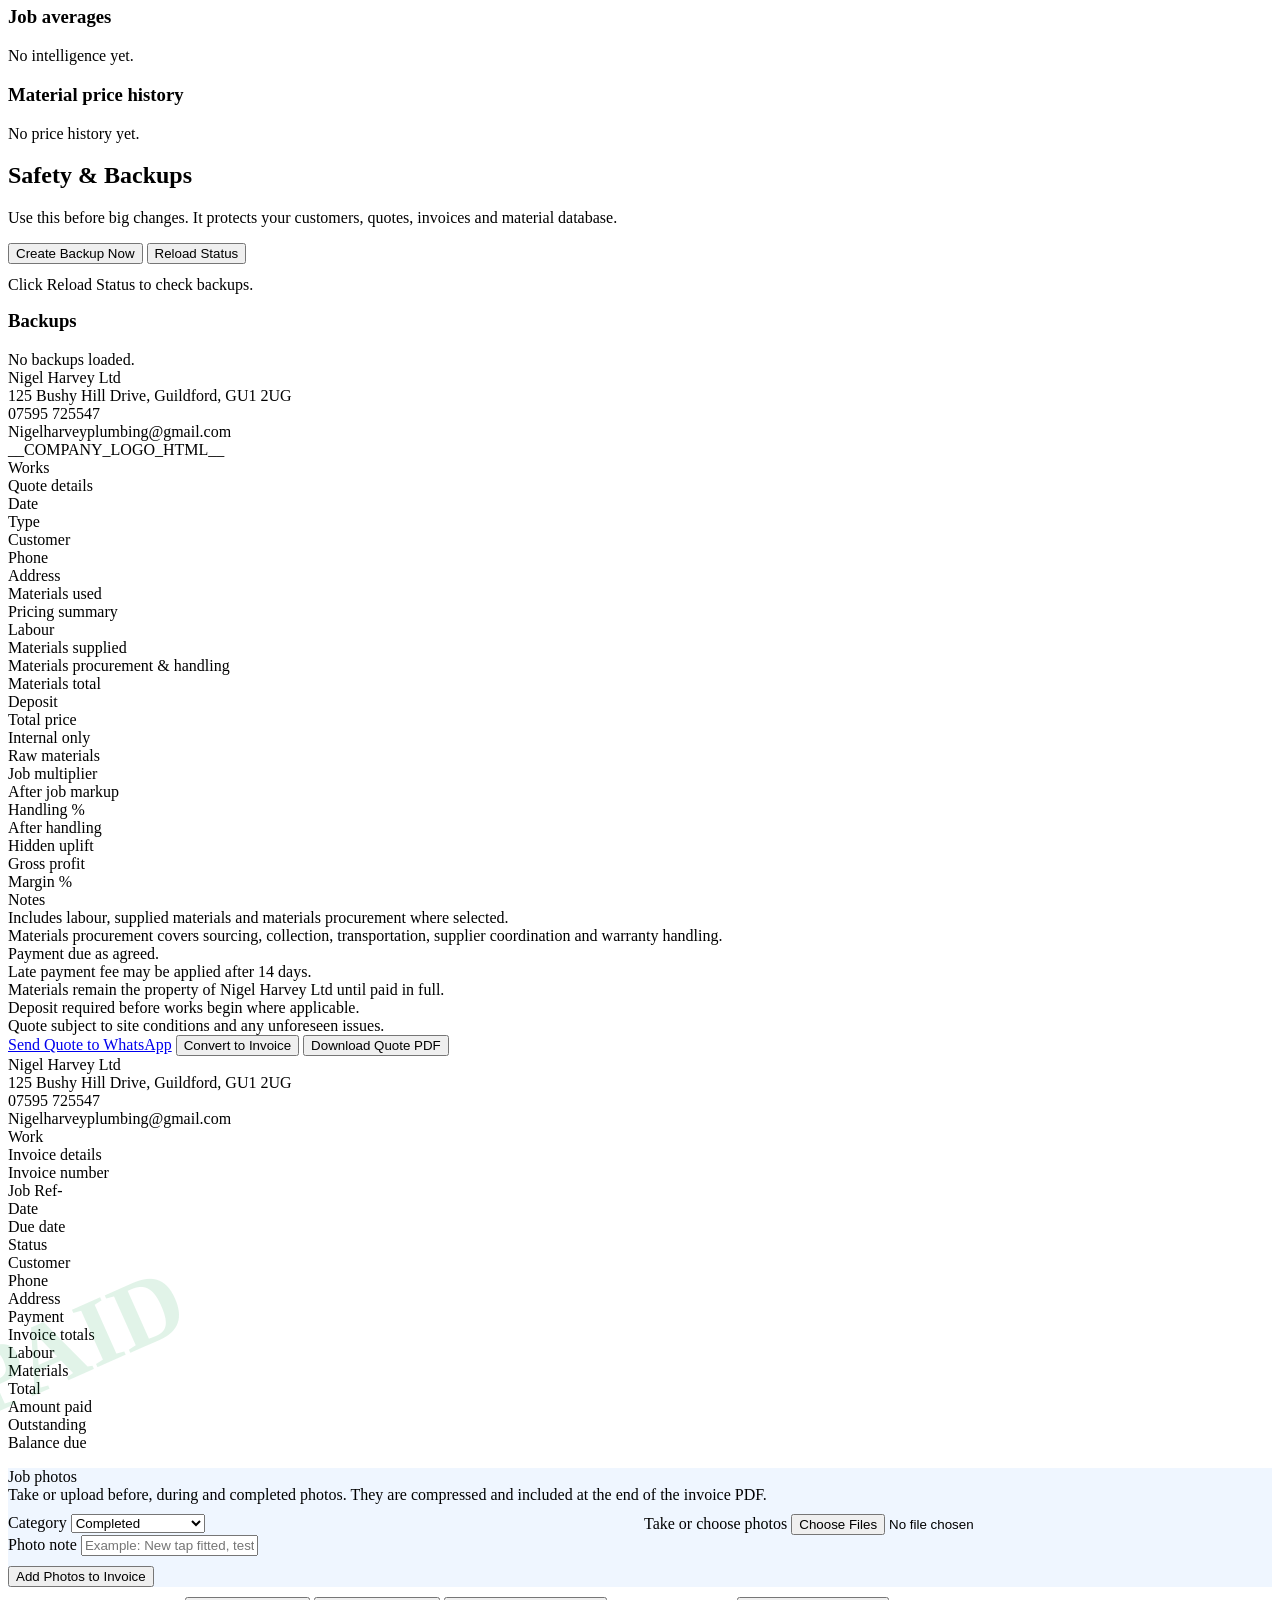
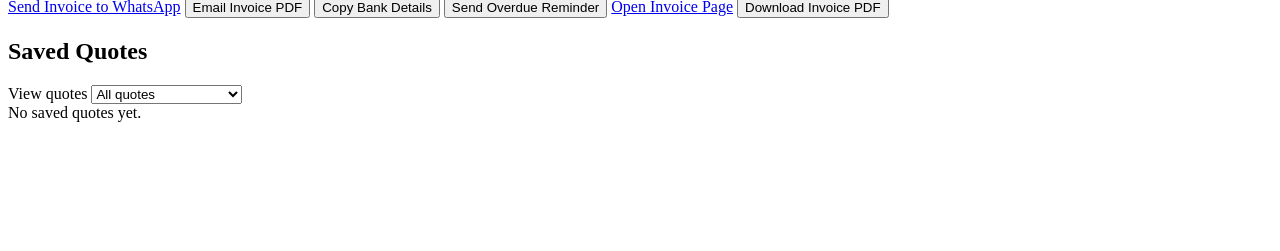
==== commit cc54aa59: "Integrate enquiry revenue tracking with 27 October main and secure links" ====
--- a/templates/app.html
+++ b/templates/app.html
@@ -47,7 +47,7 @@
       <button type="button" class="btn-light no-print" style="margin-bottom:12px;" onclick="startNewQuote()">Start Fresh Quote</button>
       <div id="quoteWorkflow" class="quote-box small no-print" style="margin-bottom:12px;">New quotes start Pending. Save a quote to track follow-up and outcome.</div>
 
-      <label for="quote_source">Lead source (optional)</label>
+      <label for="quote_source">How did the customer find you? (if known)</label>
       <select id="quote_source">
         <option value="">Unknown / linked lead source</option>
         <option>Google Business Profile</option><option>Google organic search</option>
@@ -55,6 +55,9 @@
         <option>MyBuilder</option><option>Locally</option><option>Bing</option><option>Yell</option>
         <option>Checkatrade</option><option>TrustATrader</option><option>Other</option>
       </select>
+      <label for="quote_contact_channel">How did they first contact you?</label>
+      <select id="quote_contact_channel"><option>Unknown</option><option>WhatsApp</option><option>Phone</option><option>Email</option><option>Website form</option><option>Directory message</option><option>In person</option><option>Other</option></select>
+      <p class="small">For a quote linked to an existing enquiry, its original contact channel is inherited. To correct an existing saved enquiry or quote, use Source &amp; revenue and give a reason.</p>
       <label for="quote_work_type">Primary work type (headline reporting)</label>
       <select id="quote_work_type" onchange="b7ChangePrimary('quoteAdditional','quote_work_type')">
         <option value="">Not classified</option>
@@ -342,7 +345,7 @@
           <label>Email</label><input id="quickEmail" type="email" autocomplete="off">
           <label>Address / postcode</label><input id="quickAddress" autocomplete="off">
           <label>Job details</label><textarea id="quickDescription" rows="4"></textarea>
-          <div class="grid2"><div><label>Lead source</label><select id="quickSource"><option value="">Unknown / confirm later</option><option>Google Business Profile</option><option>Google organic search</option><option>Website/direct</option><option>Referral</option><option>Repeat customer</option><option>MyBuilder</option><option>Locally</option><option>Bing</option><option>Yell</option><option>Checkatrade</option><option>TrustATrader</option><option>Other</option></select></div>
+          <div class="grid2"><div><label>How did they find you?</label><select id="quickSource"><option value="">Unknown / confirm later</option><option>Google Business Profile</option><option>Google organic search</option><option>Website/direct</option><option>Referral</option><option>Repeat customer</option><option>MyBuilder</option><option>Locally</option><option>Bing</option><option>Yell</option><option>Checkatrade</option><option>TrustATrader</option><option>Other</option></select></div>
           <div><label>Primary work type</label><select id="quickWork" onchange="b7ChangePrimary('quickAdditional','quickWork')"><option value="">Not classified</option><option>Leak / repair</option><option>Tap</option><option>Toilet / cistern</option><option>Shower</option><option>Bathroom plumbing</option><option>Radiator / TRV</option><option>Outside tap</option><option>Pipework</option><option>Power/heating-system flush</option><option>Cylinder / tank</option><option>Other</option></select></div></div>
           <div id="quickAdditional"></div>
           <p class="small"><strong>Site visit / quote survey (optional).</strong> Book a short visit to inspect the work before preparing a quote. This does not schedule the actual plumbing job. Leave both times blank to save only the enquiry.</p>
@@ -690,7 +693,8 @@
 __MATERIAL_SELECTION_JS__
 __CITY_ACCOUNT_PRICES_JS__
 __APP_JS__
-__PIPELINE_JS__</script>
+__PIPELINE_JS__
+__REVENUE_JS__</script>
 </body>
 </html>
 
